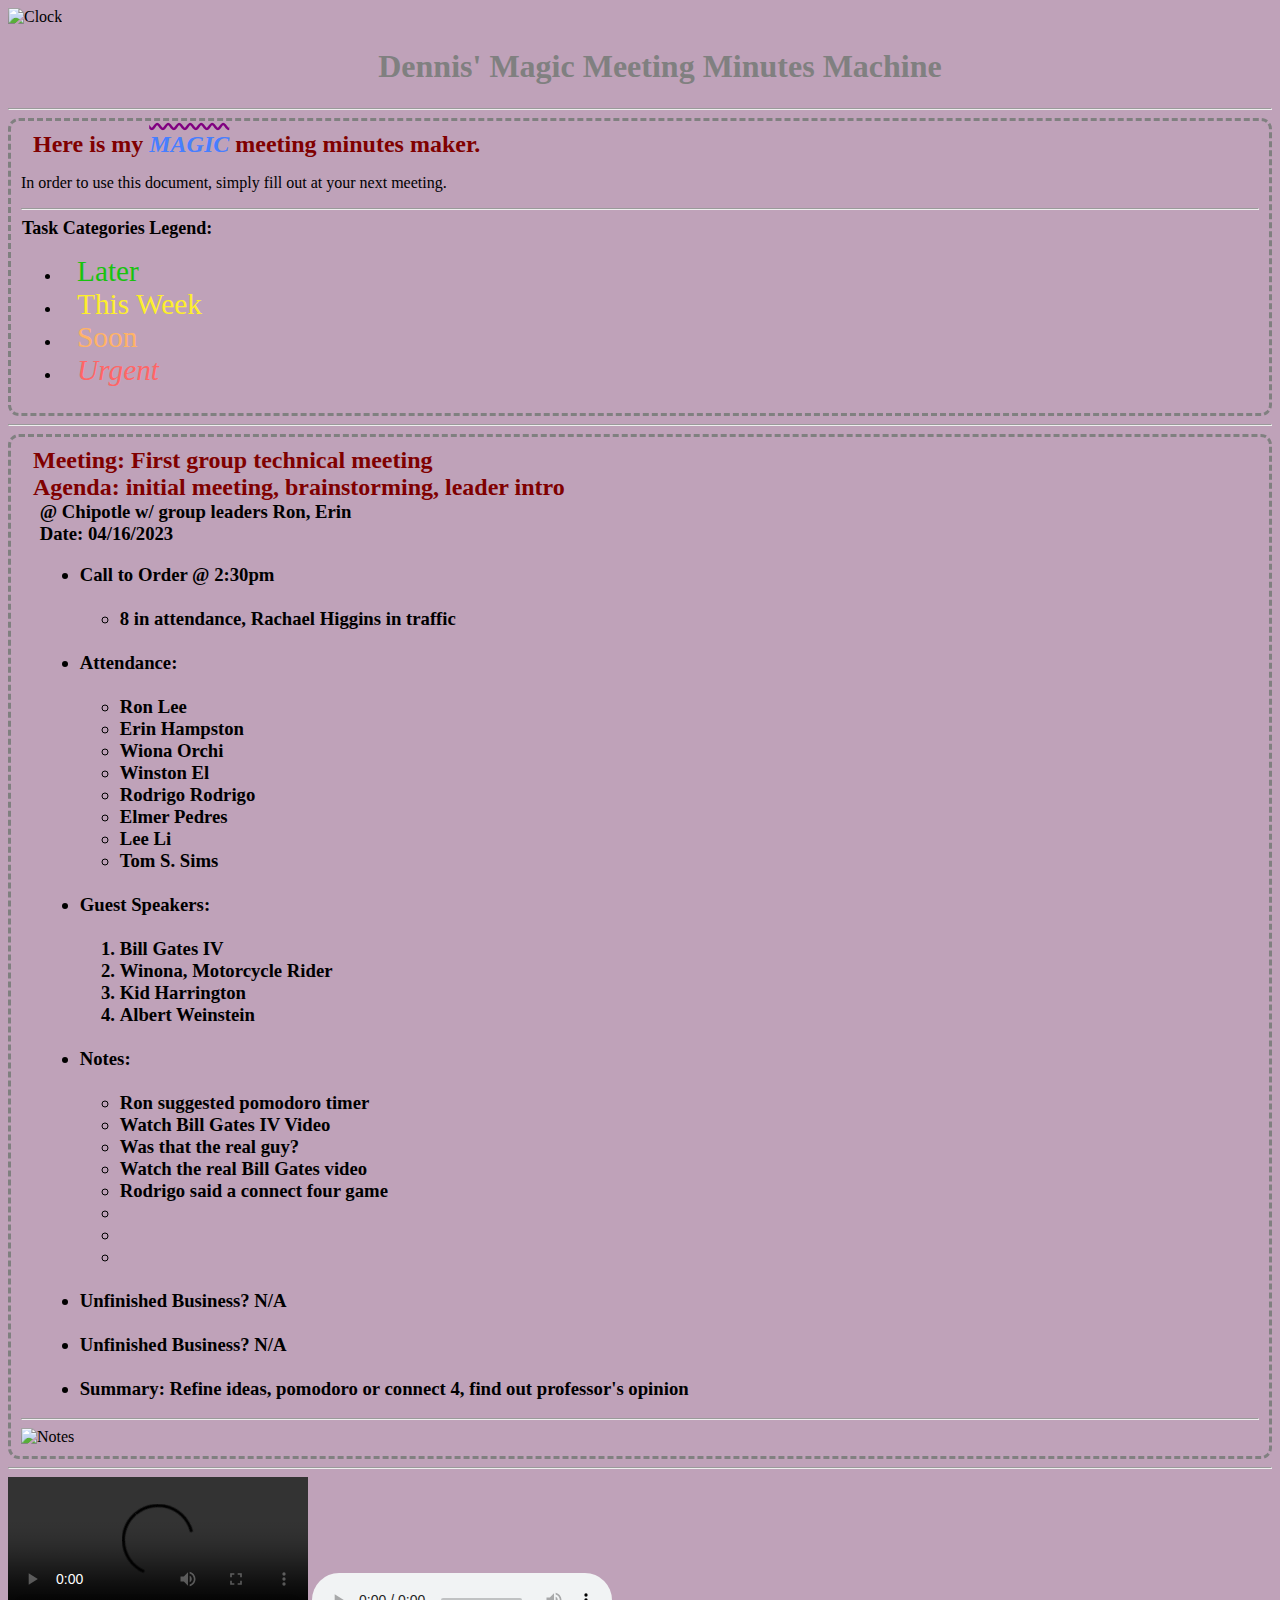
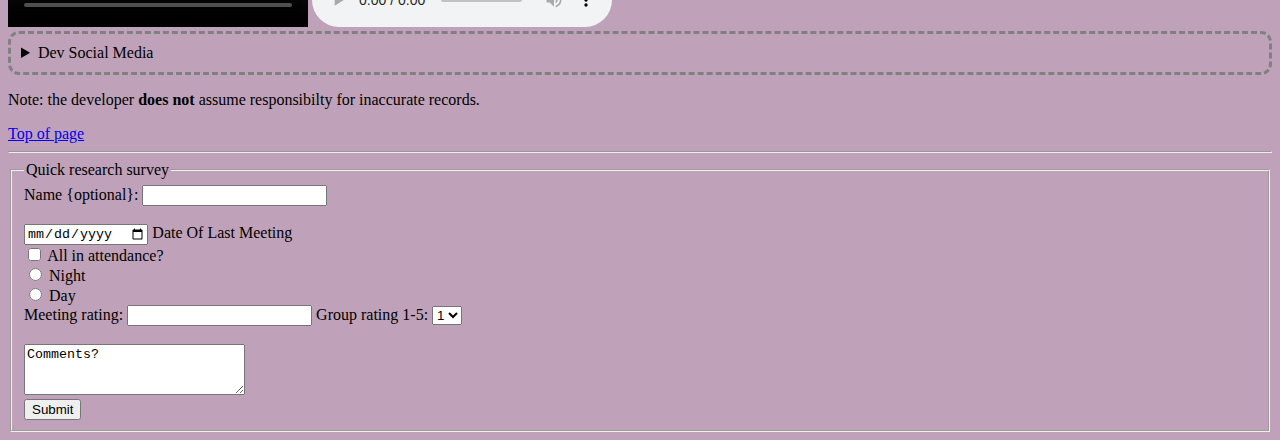
==== meet-min.html @ 4be1fad3 "added text decoration, text align" ====
<!DOCTYPE html>
<html lang="en">
   <head>
      <link rel="stylesheet" href="mystyle.css" />
      <style>
         body {
         background-color: rgb(191, 162, 185);
         }
         h1 {
         text-align: center;
         margin-left: 40px;
         padding-left: 1px;
         padding-right: 1px;
         padding-top: 1px;
         padding-bottom: 1px;
         }
         h2 {
         color: maroon;
         margin: 0ex 0ex 0ex 1ex;
         padding: 0px 0px 0px 1px;
         }
         h3 {
         margin-left: 1em;
         margin-right: 0em;
         margin-top: 0em;
         margin-bottom: 0em;
         }
         div {
         padding: 10px;
         border-width: 3px;
 border-style: dashed;
 border-color: gray;
 border-radius: 11px;
         margin: auto;
         }
      </style>
      <title>Meeting Minutes Generator</title>
      <meta name="author" content="Dennis Lang" />
      <meta name="keywords" content="Lab, HTML, CSE, UCSD" />
      <meta name="description" content="UCSD CSE 110 Spring 2023 Lab 2" />
      <link rel="icon" type="image/x-icon" href="/images/Cat-Grumpy.ico" />
   </head>
   <header>
      <img src="https://raw.githubusercontent.com/dlang5/Lab2_Starter/main/images/clock.png" alt="Clock" width="800" height="300" />
   </header>
   <body>
      <header>
         <h1>
            <b><span style="color: gray;"> Dennis' Magic Meeting Minutes Machine </span></b>
         </h1>
      </header>
      <hr />
      <main>
         <div>
            <h2>
               Here is my
               <b>
               <i> <span style="text-decoration: overline wavy purple; color: hsla(222, 100%, 64%, 1);"> MAGIC</span> </i>
               </b>
               meeting minutes maker.
            </h2>
            <section>
               <p>In order to use this document, simply fill out at your next meeting.</p>
            </section>
            <hr />
            <section>
               <h3 style="margin-left: 1px; font-size: 1lh"> Task Categories Legend:</h3>
               <ul>
                  <li><span style="color: #18c30f; margin-left: 1pc; font-size: 22pt"> Later </span><br /></li>
                  <li><span style="color: #fdee2d; margin-left: 1pc; font-size: 22pt;"> This Week </span><br /></li>
                  <li><span style="color: #ffb366; margin-left: 1pc; font-size: 22pt;"> Soon </span><br /></li>
                  <li><span style="color: #ff6666; margin-left: 1pc; font-size: 22pt;"> <em>Urgent</em> </span><br /></li>
               </ul>
            </section>
         </div>
         <hr />
         <div>
            <section>
               <h2>Meeting: First group technical meeting<br /></h2>
               <h2>Agenda: initial meeting, brainstorming, leader intro<br /></h2>
               <h3>@ Chipotle w/ group leaders Ron, Erin<br /></h3>
               <h3>Date: 04/16/2023<br /></h3>
               <h3>
                  <ul>
                     <li>Call to Order @ 2:30pm</li>
                     <br />
                     <ul>
                        <li>8 in attendance, Rachael Higgins in traffic</li>
                     </ul>
                     <br />
                     <li>Attendance:</li>
                     <br />
                     <ul>
                        <li>Ron Lee</li>
                        <li>Erin Hampston</li>
                        <li>Wiona Orchi</li>
                        <li>Winston El</li>
                        <li>Rodrigo Rodrigo</li>
                        <li>Elmer Pedres</li>
                        <li>Lee Li</li>
                        <li>Tom S. Sims</li>
                     </ul>
                     <br />
                     <li>Guest Speakers:</li>
                     <br />
                     <ol>
                        <li>Bill Gates IV</li>
                        <li>Winona, Motorcycle Rider</li>
                        <li>Kid Harrington</li>
                        <li>Albert Weinstein</li>
                     </ol>
                     <br />
                     <li>Notes:</li>
                     <br />
                     <ul>
                        <li>Ron suggested pomodoro timer</li>
                        <li>Watch Bill Gates IV Video</li>
                        <li>Was that the real guy?</li>
                        <li>Watch the real Bill Gates video</li>
                        <li>Rodrigo said a connect four game</li>
                        <li></li>
                        <li></li>
                        <li></li>
                     </ul>
                     <br />
                     <li>Unfinished Business? N/A</li>
                     <br />
                     <li>Unfinished Business? N/A</li>
                     <br />
                     <li>Summary: Refine ideas, pomodoro or connect 4, find out professor's opinion</li>
                  </ul>
               </h3>
               <hr />
               <img src="https://raw.githubusercontent.com/dlang5/Lab2_Starter/main/images/Pen.jpg" alt="Notes" width="800" height="300" />
            </section>
         </div>
         <hr />
         <video controls>
            <source src="https://github.com/dlang5/Lab2_Starter/blob/main/images/Learn%20English%20Conversation%20-%20Boring%20Meetings%20-%2030%20Seconds.mp4?raw=true" type="video/mp4" />
            Video tag used here if supported.
         </video>
         <audio controls>
            <source src="https://github.com/dlang5/Lab2_Starter/blob/main/images/Learn%20English%20Conversation%20-%20Boring%20Meetings%20-%2030%20Seconds.mp3?raw=true" type="audio/mp3" />
            Audio tag used here if supported.
         </audio>
         <footer>
            <div>
               <details>
                  <summary>Dev Social Media</summary>
                  <br />
                  <nav>
                     <a href="https://canvas.com/">Add us on Canvas!</a> | <a href="https://slack.com/">Add us on Slack!</a> | <a href="https://ucsd.edu/">UCSD Website</a> |
                     <a href="https://github.com">Github</a>
                  </nav>
               </details>
            </div>
            <p>Note: the developer <strong>does not</strong> assume responsibilty for inaccurate records.</p>
            <a href="#top">Top of page</a>
         </footer>
         <hr />
         <form>
            <fieldset>
               <legend>Quick research survey</legend>
               <label for="name">Name {optional}:</label>
               <input type="text" id="name" name="name" /><br />
               <br />
               <input type="date" id="do" name="m" value="M" />
               <label for="do">Date Of Last Meeting</label><br />
               <input type="checkbox" id="ss" name="mo" value="K" />
               <label for="ss">All in attendance?</label><br />
               <input type="radio" id="n" name="dn" value="S" />
               <label for="night">Night</label><br />
               <input type="radio" id="d" name="dn" value="M" />
               <label for="day">Day</label><br />
               <label for="choice">Meeting rating:</label>
               <input list="rating" id="choice" name="choice" />
               <datalist id="rating">
                  <option value="Excellent"> </option>
                  <option value="Great"> </option>
                  <option value="Good"> </option>
                  <option value="Poor"> </option>
                  <option value="Useless"> </option>
               </datalist>
               <label for="choice2">Group rating 1-5:</label>
               <select name="ch2" id="ch2">
                  <option value="1">1</option>
                  <option value="2">2</option>
                  <option value="3">3</option>
                  <option value="4">4</option>
                  <option value="5">5</option>
               </select>
               <br />
               <br />
               <textarea id="commbox" name="comments" rows="3" cols="25">Comments?</textarea>
               <br />
               <button type="button" onclick="alert('Thanks!')">Submit</button>
            </fieldset>
         </form>
      </main>
   </body>
</html>
---- mystyle.css ----
h1 {
  color: maroon;
  margin-left: 40px;
}
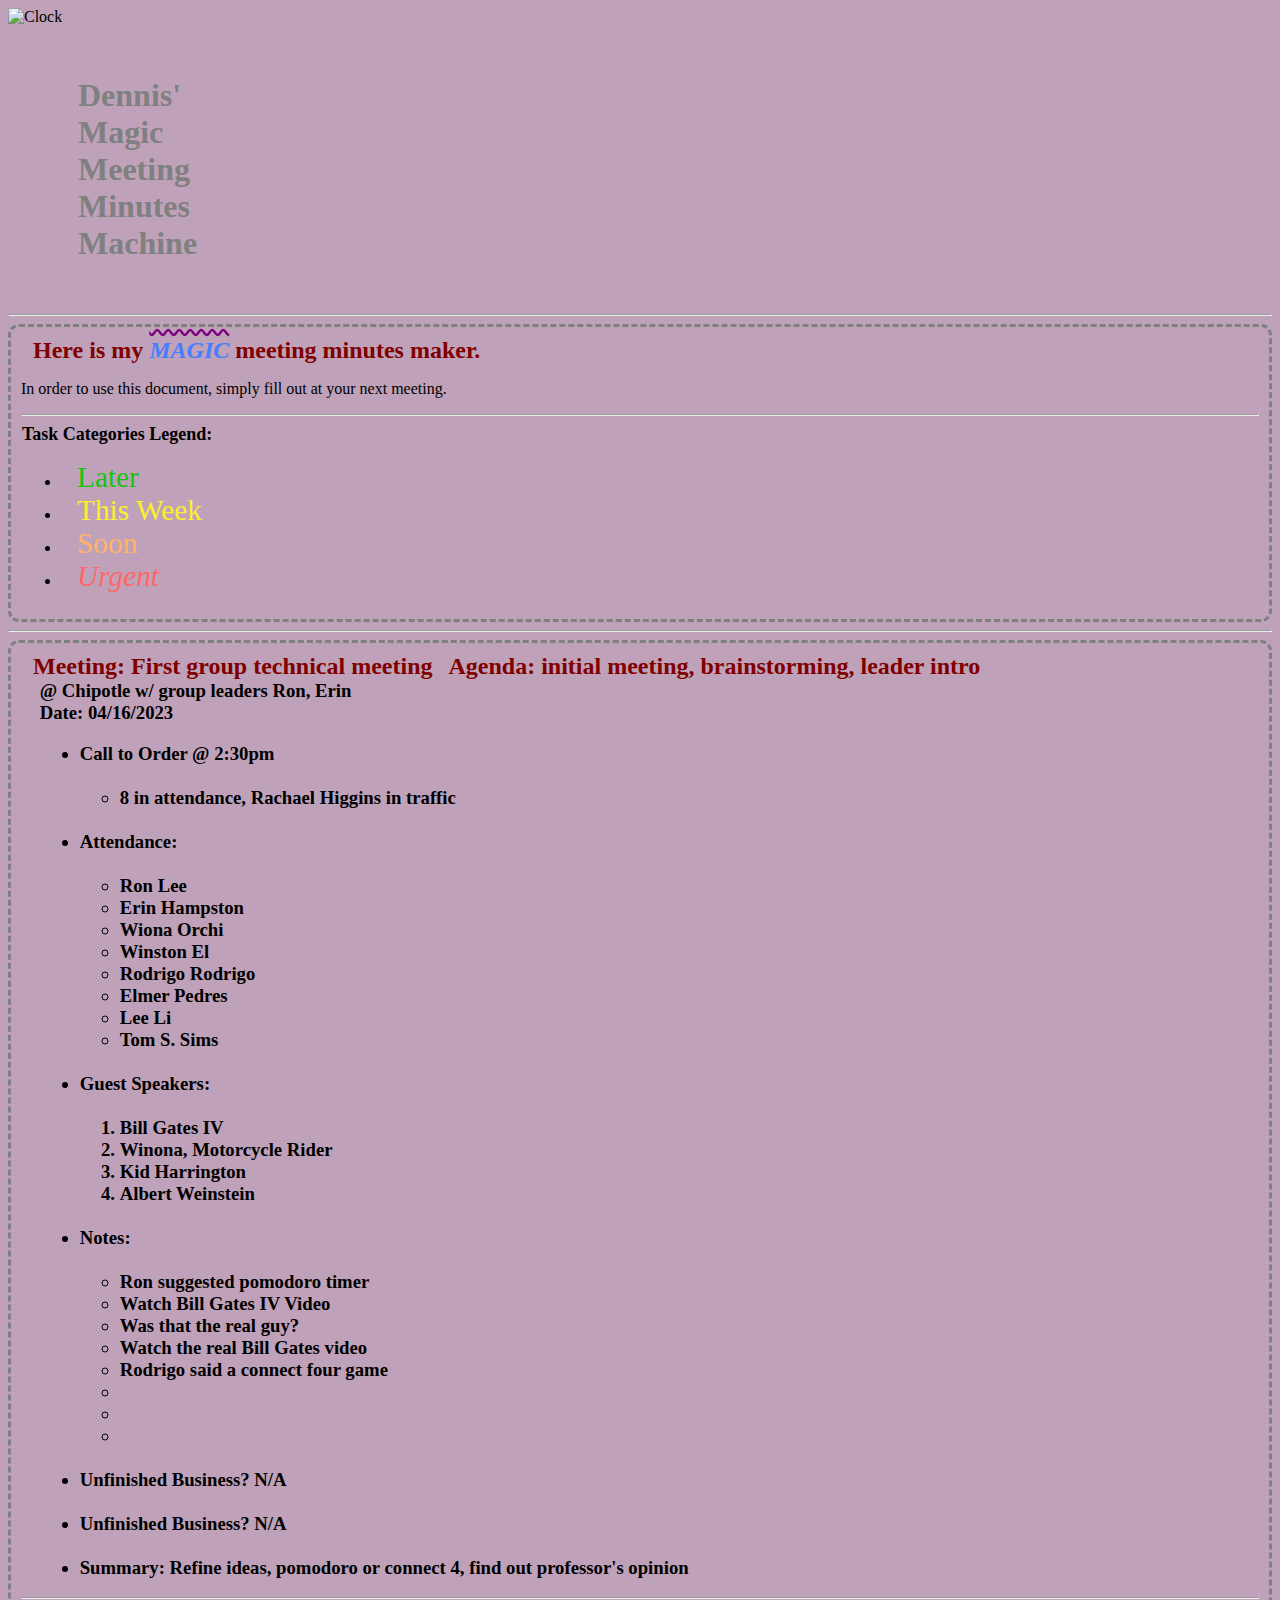
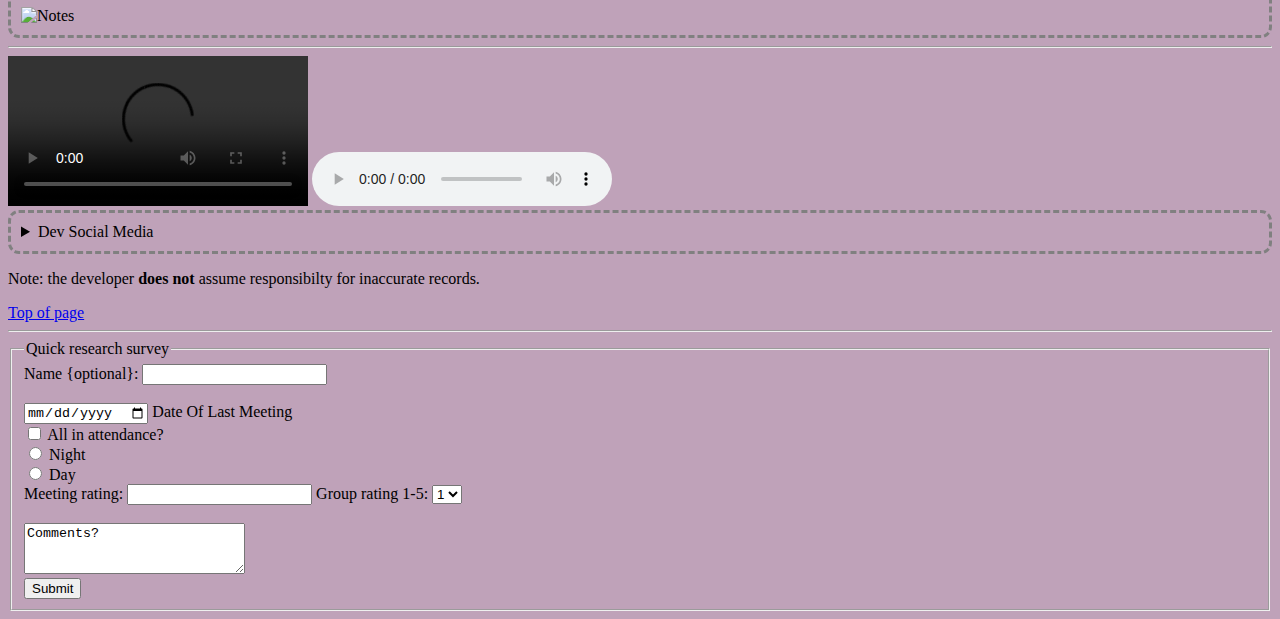
==== commit b9389f43: "added positon, height, width" ====
--- a/meet-min.html
+++ b/meet-min.html
@@ -6,18 +6,27 @@
          body {
          background-color: rgb(191, 162, 185);
          }
+         header {
+display: block;
+position: static;
+         }
          h1 {
-         text-align: center;
+         text-align: right;
          margin-left: 40px;
-         padding-left: 1px;
-         padding-right: 1px;
-         padding-top: 1px;
-         padding-bottom: 1px;
+         padding-left: 30px;
+         padding-right: 30px;
+         padding-top: 30px;
+         padding-bottom: 30px;
+         display: block;
+         max-width: 0%;
+         min-width: 0%;
+		position: sticky;
          }
          h2 {
          color: maroon;
          margin: 0ex 0ex 0ex 1ex;
          padding: 0px 0px 0px 1px;
+         display: inline-block;
          }
          h3 {
          margin-left: 1em;
@@ -41,7 +50,7 @@
       <link rel="icon" type="image/x-icon" href="/images/Cat-Grumpy.ico" />
    </head>
    <header>
-      <img src="https://raw.githubusercontent.com/dlang5/Lab2_Starter/main/images/clock.png" alt="Clock" width="800" height="300" />
+      <img src="https://raw.githubusercontent.com/dlang5/Lab2_Starter/main/images/clock.png" alt="Clock" />
    </header>
    <body>
       <header>
@@ -131,7 +140,7 @@
                   </ul>
                </h3>
                <hr />
-               <img src="https://raw.githubusercontent.com/dlang5/Lab2_Starter/main/images/Pen.jpg" alt="Notes" width="800" height="300" />
+               <img src="https://raw.githubusercontent.com/dlang5/Lab2_Starter/main/images/Pen.jpg" alt="Notes" width="800" height="300" min-width: 30em; max-width: 30em; />
             </section>
          </div>
          <hr />
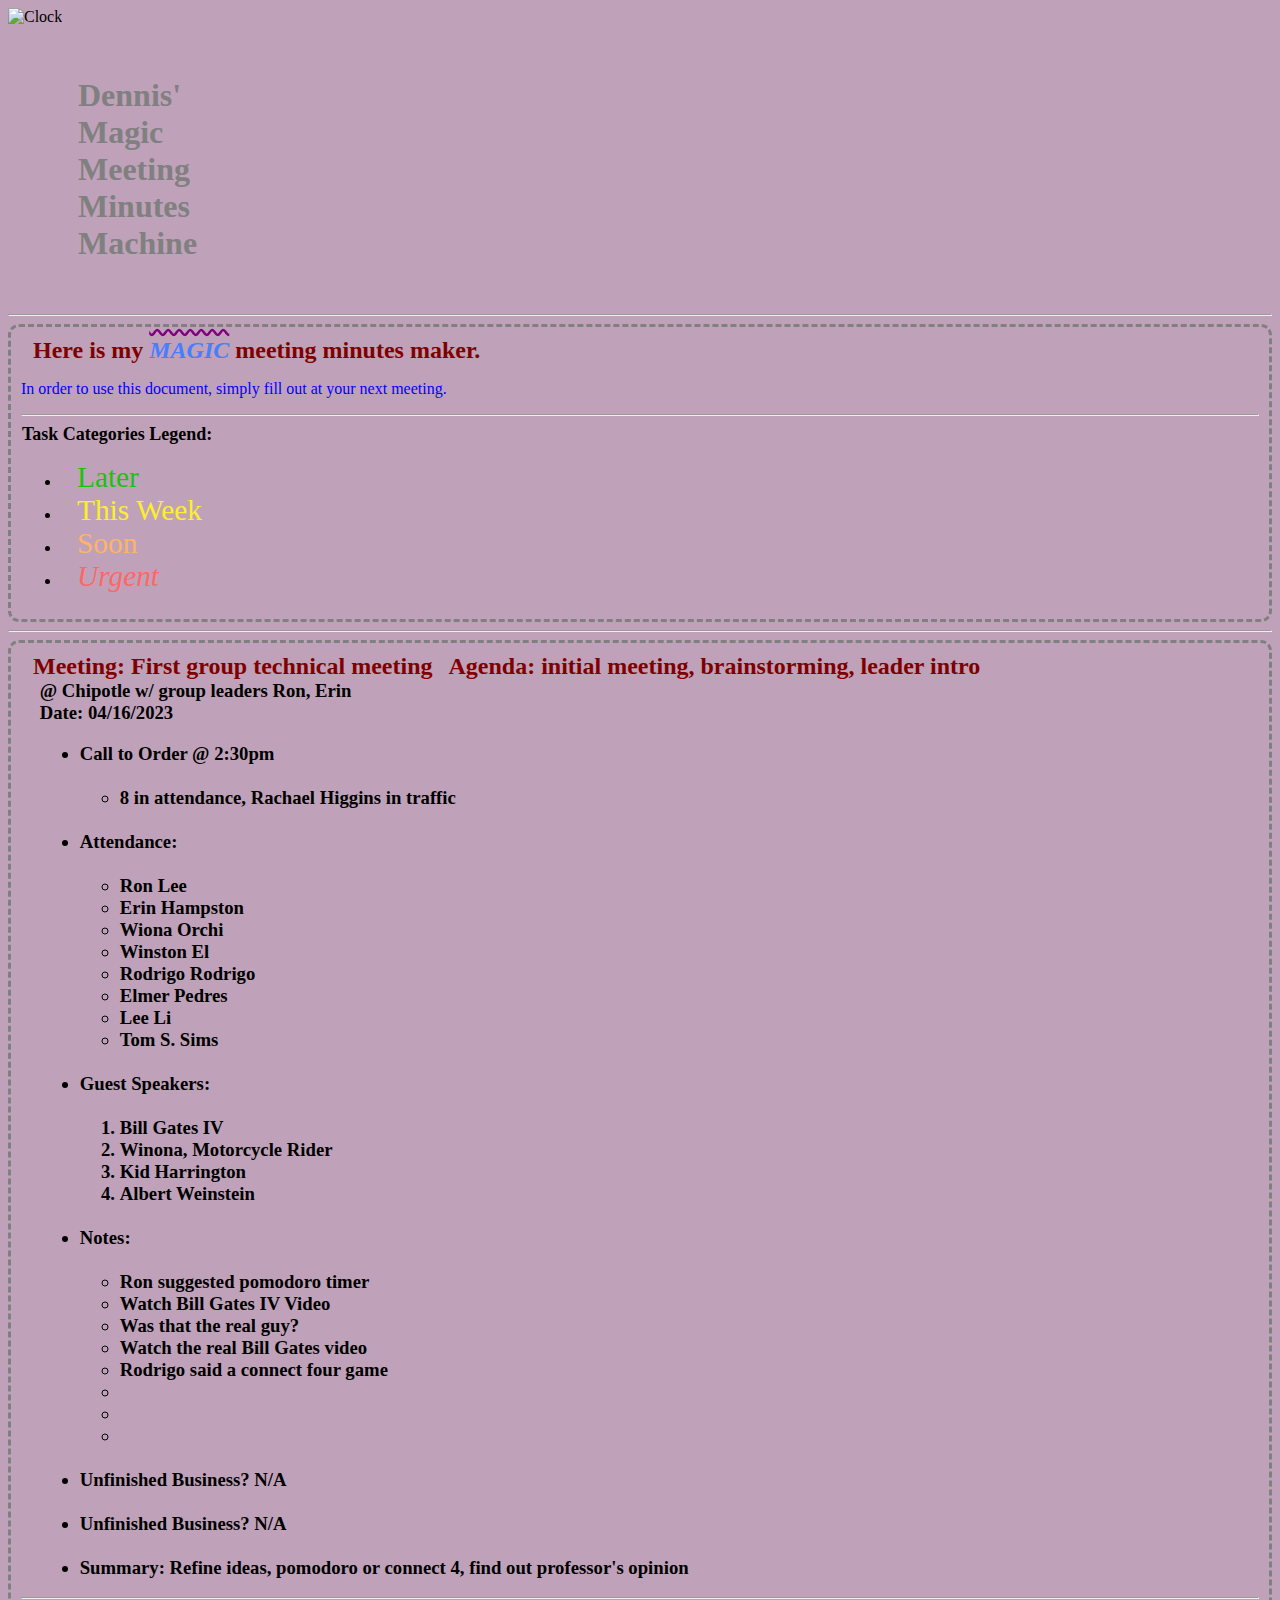
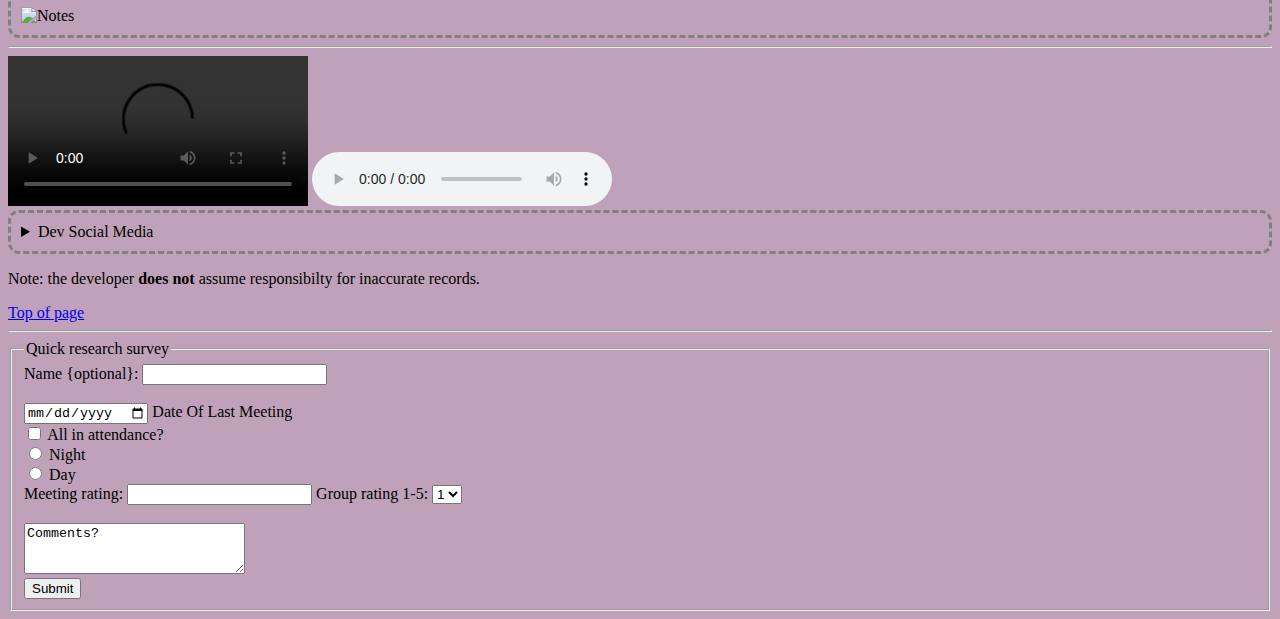
==== commit a2872e25: "added formatting, hover, active" ====
--- a/meet-min.html
+++ b/meet-min.html
@@ -1,210 +1,221 @@
 <!DOCTYPE html>
 <html lang="en">
-   <head>
-      <link rel="stylesheet" href="mystyle.css" />
-      <style>
-         body {
-         background-color: rgb(191, 162, 185);
-         }
-         header {
-display: block;
-position: static;
-         }
-         h1 {
-         text-align: right;
-         margin-left: 40px;
-         padding-left: 30px;
-         padding-right: 30px;
-         padding-top: 30px;
-         padding-bottom: 30px;
-         display: block;
-         max-width: 0%;
-         min-width: 0%;
-		position: sticky;
-         }
-         h2 {
-         color: maroon;
-         margin: 0ex 0ex 0ex 1ex;
-         padding: 0px 0px 0px 1px;
-         display: inline-block;
-         }
-         h3 {
-         margin-left: 1em;
-         margin-right: 0em;
-         margin-top: 0em;
-         margin-bottom: 0em;
-         }
-         div {
-         padding: 10px;
-         border-width: 3px;
- border-style: dashed;
- border-color: gray;
- border-radius: 11px;
-         margin: auto;
-         }
-      </style>
-      <title>Meeting Minutes Generator</title>
-      <meta name="author" content="Dennis Lang" />
-      <meta name="keywords" content="Lab, HTML, CSE, UCSD" />
-      <meta name="description" content="UCSD CSE 110 Spring 2023 Lab 2" />
-      <link rel="icon" type="image/x-icon" href="/images/Cat-Grumpy.ico" />
-   </head>
-   <header>
-      <img src="https://raw.githubusercontent.com/dlang5/Lab2_Starter/main/images/clock.png" alt="Clock" />
-   </header>
-   <body>
-      <header>
-         <h1>
-            <b><span style="color: gray;"> Dennis' Magic Meeting Minutes Machine </span></b>
-         </h1>
-      </header>
-      <hr />
-      <main>
-         <div>
-            <h2>
-               Here is my
-               <b>
-               <i> <span style="text-decoration: overline wavy purple; color: hsla(222, 100%, 64%, 1);"> MAGIC</span> </i>
-               </b>
-               meeting minutes maker.
-            </h2>
-            <section>
-               <p>In order to use this document, simply fill out at your next meeting.</p>
-            </section>
+    <head>
+        <link rel="stylesheet" href="mystyle.css" />
+        <style>
+            body {
+                background-color: rgb(191, 162, 185);
+            }
+            header {
+                display: block;
+                position: static;
+            }
+            h1 {
+                text-align: right;
+                margin-left: 40px;
+                padding-left: 30px;
+                padding-right: 30px;
+                padding-top: 30px;
+                padding-bottom: 30px;
+                display: block;
+                max-width: 0%;
+                min-width: 0%;
+                position: sticky;
+            }
+            h2 {
+                color: maroon;
+                margin: 0ex 0ex 0ex 1ex;
+                padding: 0px 0px 0px 1px;
+                display: inline-block;
+            }
+            h3 {
+                margin-left: 1em;
+                margin-right: 0em;
+                margin-top: 0em;
+                margin-bottom: 0em;
+            }
+            p:first-child {
+                color: blue;
+            }
+            p:hover {
+                color: red;
+            }
+            h1:active {
+                box-shadow: 20px 20px 50px #fff555;
+            }
+            div {
+                padding: 10px;
+                border-width: 3px;
+                border-style: dashed;
+                border-color: gray;
+                border-radius: 11px;
+                margin: auto;
+            }
+        </style>
+        <title>Meeting Minutes Generator</title>
+        <meta name="author" content="Dennis Lang" />
+        <meta name="keywords" content="Lab, HTML, CSE, UCSD" />
+        <meta name="description" content="UCSD CSE 110 Spring 2023 Lab 2" />
+        <link rel="icon" type="image/x-icon" href="/images/Cat-Grumpy.ico" />
+    </head>
+    <header>
+        <img src="https://raw.githubusercontent.com/dlang5/Lab2_Starter/main/images/clock.png" alt="Clock" />
+    </header>
+    <body>
+        <header>
+            <h1>
+                <b><span style="color: gray;"> Dennis' Magic Meeting Minutes Machine </span></b>
+            </h1>
+        </header>
+        <hr />
+        <main>
+            <div>
+                <h2>
+                    Here is my
+                    <b>
+                        <i> <span style="text-decoration: overline wavy purple; color: hsla(222, 100%, 64%, 1);"> MAGIC</span> </i>
+                    </b>
+                    meeting minutes maker.
+                </h2>
+                <section>
+                    <p>In order to use this document, simply fill out at your next meeting.</p>
+                </section>
+                <hr />
+                <section>
+                    <h3 style="margin-left: 1px; font-size: 1lh;">Task Categories Legend:</h3>
+                    <ul>
+                        <li><span style="color: #18c30f; margin-left: 1pc; font-size: 22pt;"> Later </span><br /></li>
+                        <li><span style="color: #fdee2d; margin-left: 1pc; font-size: 22pt;"> This Week </span><br /></li>
+                        <li><span style="color: #ffb366; margin-left: 1pc; font-size: 22pt;"> Soon </span><br /></li>
+                        <li>
+                            <span style="color: #ff6666; margin-left: 1pc; font-size: 22pt;"> <em>Urgent</em> </span><br />
+                        </li>
+                    </ul>
+                </section>
+            </div>
             <hr />
-            <section>
-               <h3 style="margin-left: 1px; font-size: 1lh"> Task Categories Legend:</h3>
-               <ul>
-                  <li><span style="color: #18c30f; margin-left: 1pc; font-size: 22pt"> Later </span><br /></li>
-                  <li><span style="color: #fdee2d; margin-left: 1pc; font-size: 22pt;"> This Week </span><br /></li>
-                  <li><span style="color: #ffb366; margin-left: 1pc; font-size: 22pt;"> Soon </span><br /></li>
-                  <li><span style="color: #ff6666; margin-left: 1pc; font-size: 22pt;"> <em>Urgent</em> </span><br /></li>
-               </ul>
-            </section>
-         </div>
-         <hr />
-         <div>
-            <section>
-               <h2>Meeting: First group technical meeting<br /></h2>
-               <h2>Agenda: initial meeting, brainstorming, leader intro<br /></h2>
-               <h3>@ Chipotle w/ group leaders Ron, Erin<br /></h3>
-               <h3>Date: 04/16/2023<br /></h3>
-               <h3>
-                  <ul>
-                     <li>Call to Order @ 2:30pm</li>
-                     <br />
-                     <ul>
-                        <li>8 in attendance, Rachael Higgins in traffic</li>
-                     </ul>
-                     <br />
-                     <li>Attendance:</li>
-                     <br />
-                     <ul>
-                        <li>Ron Lee</li>
-                        <li>Erin Hampston</li>
-                        <li>Wiona Orchi</li>
-                        <li>Winston El</li>
-                        <li>Rodrigo Rodrigo</li>
-                        <li>Elmer Pedres</li>
-                        <li>Lee Li</li>
-                        <li>Tom S. Sims</li>
-                     </ul>
-                     <br />
-                     <li>Guest Speakers:</li>
-                     <br />
-                     <ol>
-                        <li>Bill Gates IV</li>
-                        <li>Winona, Motorcycle Rider</li>
-                        <li>Kid Harrington</li>
-                        <li>Albert Weinstein</li>
-                     </ol>
-                     <br />
-                     <li>Notes:</li>
-                     <br />
-                     <ul>
-                        <li>Ron suggested pomodoro timer</li>
-                        <li>Watch Bill Gates IV Video</li>
-                        <li>Was that the real guy?</li>
-                        <li>Watch the real Bill Gates video</li>
-                        <li>Rodrigo said a connect four game</li>
-                        <li></li>
-                        <li></li>
-                        <li></li>
-                     </ul>
-                     <br />
-                     <li>Unfinished Business? N/A</li>
-                     <br />
-                     <li>Unfinished Business? N/A</li>
-                     <br />
-                     <li>Summary: Refine ideas, pomodoro or connect 4, find out professor's opinion</li>
-                  </ul>
-               </h3>
-               <hr />
-               <img src="https://raw.githubusercontent.com/dlang5/Lab2_Starter/main/images/Pen.jpg" alt="Notes" width="800" height="300" min-width: 30em; max-width: 30em; />
-            </section>
-         </div>
-         <hr />
-         <video controls>
-            <source src="https://github.com/dlang5/Lab2_Starter/blob/main/images/Learn%20English%20Conversation%20-%20Boring%20Meetings%20-%2030%20Seconds.mp4?raw=true" type="video/mp4" />
-            Video tag used here if supported.
-         </video>
-         <audio controls>
-            <source src="https://github.com/dlang5/Lab2_Starter/blob/main/images/Learn%20English%20Conversation%20-%20Boring%20Meetings%20-%2030%20Seconds.mp3?raw=true" type="audio/mp3" />
-            Audio tag used here if supported.
-         </audio>
-         <footer>
             <div>
-               <details>
-                  <summary>Dev Social Media</summary>
-                  <br />
-                  <nav>
-                     <a href="https://canvas.com/">Add us on Canvas!</a> | <a href="https://slack.com/">Add us on Slack!</a> | <a href="https://ucsd.edu/">UCSD Website</a> |
-                     <a href="https://github.com">Github</a>
-                  </nav>
-               </details>
+                <section>
+                    <h2>Meeting: First group technical meeting<br /></h2>
+                    <h2>Agenda: initial meeting, brainstorming, leader intro<br /></h2>
+                    <h3>@ Chipotle w/ group leaders Ron, Erin<br /></h3>
+                    <h3>Date: 04/16/2023<br /></h3>
+                    <h3>
+                        <ul>
+                            <li>Call to Order @ 2:30pm</li>
+                            <br />
+                            <ul>
+                                <li>8 in attendance, Rachael Higgins in traffic</li>
+                            </ul>
+                            <br />
+                            <li>Attendance:</li>
+                            <br />
+                            <ul>
+                                <li>Ron Lee</li>
+                                <li>Erin Hampston</li>
+                                <li>Wiona Orchi</li>
+                                <li>Winston El</li>
+                                <li>Rodrigo Rodrigo</li>
+                                <li>Elmer Pedres</li>
+                                <li>Lee Li</li>
+                                <li>Tom S. Sims</li>
+                            </ul>
+                            <br />
+                            <li>Guest Speakers:</li>
+                            <br />
+                            <ol>
+                                <li>Bill Gates IV</li>
+                                <li>Winona, Motorcycle Rider</li>
+                                <li>Kid Harrington</li>
+                                <li>Albert Weinstein</li>
+                            </ol>
+                            <br />
+                            <li>Notes:</li>
+                            <br />
+                            <ul>
+                                <li>Ron suggested pomodoro timer</li>
+                                <li>Watch Bill Gates IV Video</li>
+                                <li>Was that the real guy?</li>
+                                <li>Watch the real Bill Gates video</li>
+                                <li>Rodrigo said a connect four game</li>
+                                <li></li>
+                                <li></li>
+                                <li></li>
+                            </ul>
+                            <br />
+                            <li>Unfinished Business? N/A</li>
+                            <br />
+                            <li>Unfinished Business? N/A</li>
+                            <br />
+                            <li>Summary: Refine ideas, pomodoro or connect 4, find out professor's opinion</li>
+                        </ul>
+                    </h3>
+                    <hr />
+                    <img src="https://raw.githubusercontent.com/dlang5/Lab2_Starter/main/images/Pen.jpg" alt="Notes" width="800" height="300" min-width: 30em; max-width: 30em; />
+                </section>
             </div>
-            <p>Note: the developer <strong>does not</strong> assume responsibilty for inaccurate records.</p>
-            <a href="#top">Top of page</a>
-         </footer>
-         <hr />
-         <form>
-            <fieldset>
-               <legend>Quick research survey</legend>
-               <label for="name">Name {optional}:</label>
-               <input type="text" id="name" name="name" /><br />
-               <br />
-               <input type="date" id="do" name="m" value="M" />
-               <label for="do">Date Of Last Meeting</label><br />
-               <input type="checkbox" id="ss" name="mo" value="K" />
-               <label for="ss">All in attendance?</label><br />
-               <input type="radio" id="n" name="dn" value="S" />
-               <label for="night">Night</label><br />
-               <input type="radio" id="d" name="dn" value="M" />
-               <label for="day">Day</label><br />
-               <label for="choice">Meeting rating:</label>
-               <input list="rating" id="choice" name="choice" />
-               <datalist id="rating">
-                  <option value="Excellent"> </option>
-                  <option value="Great"> </option>
-                  <option value="Good"> </option>
-                  <option value="Poor"> </option>
-                  <option value="Useless"> </option>
-               </datalist>
-               <label for="choice2">Group rating 1-5:</label>
-               <select name="ch2" id="ch2">
-                  <option value="1">1</option>
-                  <option value="2">2</option>
-                  <option value="3">3</option>
-                  <option value="4">4</option>
-                  <option value="5">5</option>
-               </select>
-               <br />
-               <br />
-               <textarea id="commbox" name="comments" rows="3" cols="25">Comments?</textarea>
-               <br />
-               <button type="button" onclick="alert('Thanks!')">Submit</button>
-            </fieldset>
-         </form>
-      </main>
-   </body>
+            <hr />
+            <video controls>
+                <source src="https://github.com/dlang5/Lab2_Starter/blob/main/images/Learn%20English%20Conversation%20-%20Boring%20Meetings%20-%2030%20Seconds.mp4?raw=true" type="video/mp4" />
+                Video tag used here if supported.
+            </video>
+            <audio controls>
+                <source src="https://github.com/dlang5/Lab2_Starter/blob/main/images/Learn%20English%20Conversation%20-%20Boring%20Meetings%20-%2030%20Seconds.mp3?raw=true" type="audio/mp3" />
+                Audio tag used here if supported.
+            </audio>
+            <footer>
+                <div>
+                    <details>
+                        <summary>Dev Social Media</summary>
+                        <br />
+                        <nav>
+                            <a href="https://canvas.com/">Add us on Canvas!</a> | <a href="https://slack.com/">Add us on Slack!</a> | <a href="https://ucsd.edu/">UCSD Website</a> |
+                            <a href="https://github.com">Github</a>
+                        </nav>
+                    </details>
+                </div>
+                <p>Note: the developer <strong>does not</strong> assume responsibilty for inaccurate records.</p>
+                <a href="#top">Top of page</a>
+            </footer>
+            <hr />
+            <form>
+                <fieldset>
+                    <legend>Quick research survey</legend>
+                    <label for="name">Name {optional}:</label>
+                    <input type="text" id="name" name="name" /><br />
+                    <br />
+                    <input type="date" id="do" name="m" value="M" />
+                    <label for="do">Date Of Last Meeting</label><br />
+                    <input type="checkbox" id="ss" name="mo" value="K" />
+                    <label for="ss">All in attendance?</label><br />
+                    <input type="radio" id="n" name="dn" value="S" />
+                    <label for="night">Night</label><br />
+                    <input type="radio" id="d" name="dn" value="M" />
+                    <label for="day">Day</label><br />
+                    <label for="choice">Meeting rating:</label>
+                    <input list="rating" id="choice" name="choice" />
+                    <datalist id="rating">
+                        <option value="Excellent"> </option>
+                        <option value="Great"> </option>
+                        <option value="Good"> </option>
+                        <option value="Poor"> </option>
+                        <option value="Useless"> </option>
+                    </datalist>
+                    <label for="choice2">Group rating 1-5:</label>
+                    <select name="ch2" id="ch2">
+                        <option value="1">1</option>
+                        <option value="2">2</option>
+                        <option value="3">3</option>
+                        <option value="4">4</option>
+                        <option value="5">5</option>
+                    </select>
+                    <br />
+                    <br />
+                    <textarea id="commbox" name="comments" rows="3" cols="25">Comments?</textarea>
+                    <br />
+                    <button type="button" onclick="alert('Thanks!')">Submit</button>
+                </fieldset>
+            </form>
+        </main>
+    </body>
 </html>
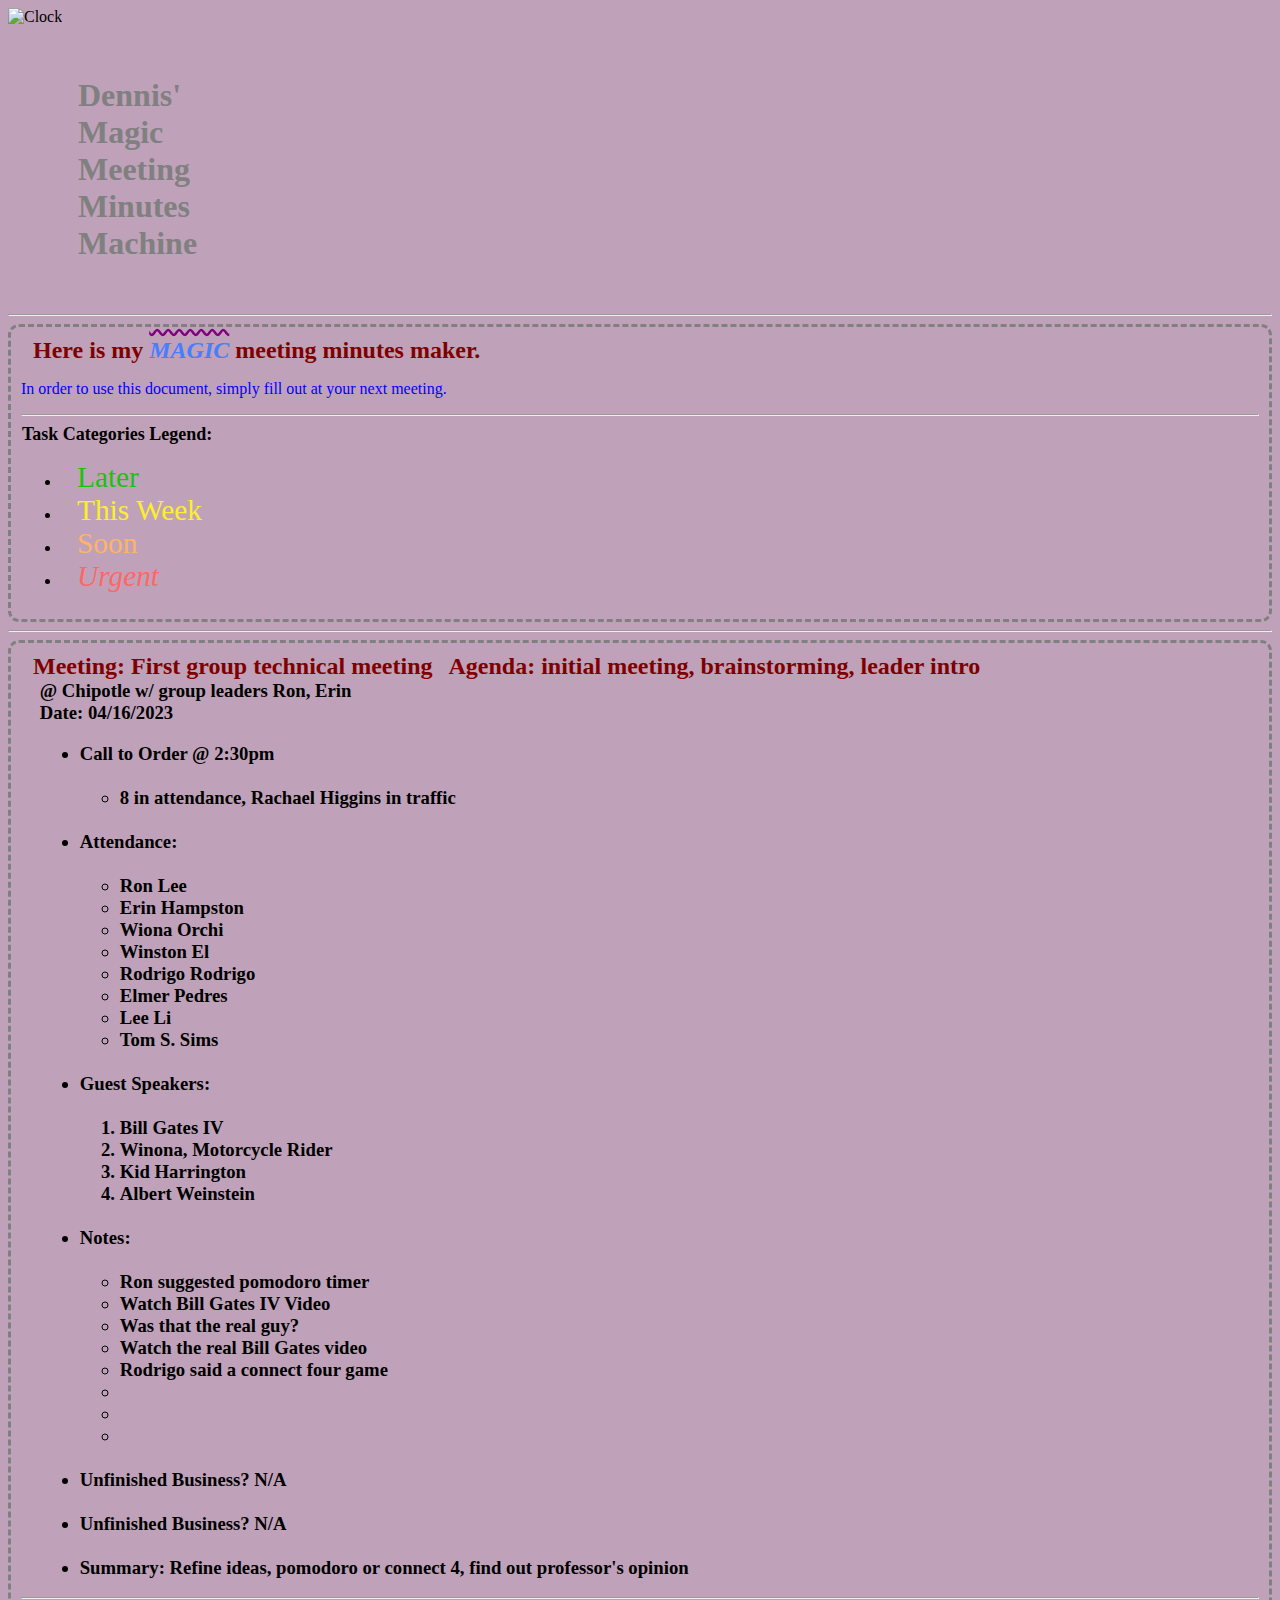
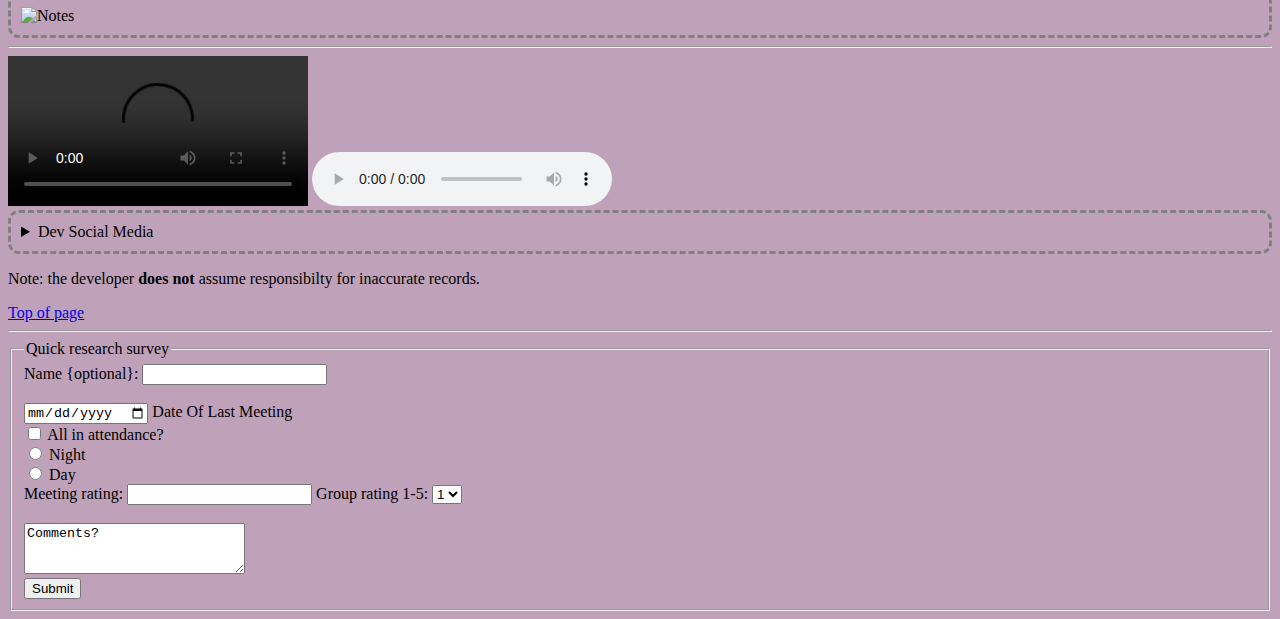
==== commit 25a53280: "added font" ====
--- a/meet-min.html
+++ b/meet-min.html
@@ -1,221 +1,226 @@
 <!DOCTYPE html>
 <html lang="en">
-    <head>
-        <link rel="stylesheet" href="mystyle.css" />
-        <style>
-            body {
-                background-color: rgb(191, 162, 185);
-            }
-            header {
-                display: block;
-                position: static;
-            }
-            h1 {
-                text-align: right;
-                margin-left: 40px;
-                padding-left: 30px;
-                padding-right: 30px;
-                padding-top: 30px;
-                padding-bottom: 30px;
-                display: block;
-                max-width: 0%;
-                min-width: 0%;
-                position: sticky;
-            }
-            h2 {
-                color: maroon;
-                margin: 0ex 0ex 0ex 1ex;
-                padding: 0px 0px 0px 1px;
-                display: inline-block;
-            }
-            h3 {
-                margin-left: 1em;
-                margin-right: 0em;
-                margin-top: 0em;
-                margin-bottom: 0em;
-            }
-            p:first-child {
-                color: blue;
-            }
-            p:hover {
-                color: red;
-            }
-            h1:active {
-                box-shadow: 20px 20px 50px #fff555;
-            }
-            div {
-                padding: 10px;
-                border-width: 3px;
-                border-style: dashed;
-                border-color: gray;
-                border-radius: 11px;
-                margin: auto;
-            }
-        </style>
-        <title>Meeting Minutes Generator</title>
-        <meta name="author" content="Dennis Lang" />
-        <meta name="keywords" content="Lab, HTML, CSE, UCSD" />
-        <meta name="description" content="UCSD CSE 110 Spring 2023 Lab 2" />
-        <link rel="icon" type="image/x-icon" href="/images/Cat-Grumpy.ico" />
-    </head>
-    <header>
-        <img src="https://raw.githubusercontent.com/dlang5/Lab2_Starter/main/images/clock.png" alt="Clock" />
-    </header>
-    <body>
-        <header>
-            <h1>
-                <b><span style="color: gray;"> Dennis' Magic Meeting Minutes Machine </span></b>
-            </h1>
-        </header>
-        <hr />
-        <main>
+   <head>
+      <link rel="stylesheet" href="mystyle.css" />
+      <style>
+         body {
+         background-color: rgb(191, 162, 185);
+         }
+         header {
+display: block;
+position: static;
+         }
+         h1 {
+         text-align: right;
+         margin-left: 40px;
+         padding-left: 30px;
+         padding-right: 30px;
+         padding-top: 30px;
+         padding-bottom: 30px;
+         display: block;
+         max-width: 0%;
+         min-width: 0%;
+		position: sticky;
+        font-family: 'Vina Sans', cursive;
+         }
+         h2 {
+         color: maroon;
+         margin: 0ex 0ex 0ex 1ex;
+         padding: 0px 0px 0px 1px;
+         display: inline-block;
+         }
+         h3 {
+         margin-left: 1em;
+         margin-right: 0em;
+         margin-top: 0em;
+         margin-bottom: 0em;
+         }
+         p:first-child {
+  color: blue;
+}
+p:hover {
+  color: red;
+}
+h1:active {
+  box-shadow: 20px 20px 50px #fff555;
+}
+         div {
+         padding: 10px;
+         border-width: 3px;
+ border-style: dashed;
+ border-color: gray;
+ border-radius: 11px;
+         margin: auto;
+         
+         @media (max-width: 900px) {
+  body {
+    background-color: orange;
+  }
+}
+         }
+      </style>
+      <title>Meeting Minutes Generator</title>
+      <meta name="author" content="Dennis Lang" />
+      <meta name="keywords" content="Lab, HTML, CSE, UCSD" />
+      <meta name="description" content="UCSD CSE 110 Spring 2023 Lab 2" />
+      <link rel="icon" type="image/x-icon" href="/images/Cat-Grumpy.ico" />
+   </head>
+   <header>
+      <img src="https://raw.githubusercontent.com/dlang5/Lab2_Starter/main/images/clock.png" alt="Clock" />
+   </header>
+   <body>
+      <header>
+         <h1>
+            <b><span style="color: gray;"> Dennis' Magic Meeting Minutes Machine </span></b>
+         </h1>
+      </header>
+      <hr />
+      <main>
+         <div>
+            <h2>
+               Here is my
+               <b>
+               <i> <span style="text-decoration: overline wavy purple; color: hsla(222, 100%, 64%, 1);"> MAGIC</span> </i>
+               </b>
+               meeting minutes maker.
+            </h2>
+            <section>
+               <p>In order to use this document, simply fill out at your next meeting.</p>
+            </section>
+            <hr />
+            <section>
+               <h3 style="margin-left: 1px; font-size: 1lh"> Task Categories Legend:</h3>
+               <ul>
+                  <li><span style="color: #18c30f; margin-left: 1pc; font-size: 22pt"> Later </span><br /></li>
+                  <li><span style="color: #fdee2d; margin-left: 1pc; font-size: 22pt;"> This Week </span><br /></li>
+                  <li><span style="color: #ffb366; margin-left: 1pc; font-size: 22pt;"> Soon </span><br /></li>
+                  <li><span style="color: #ff6666; margin-left: 1pc; font-size: 22pt;"> <em>Urgent</em> </span><br /></li>
+               </ul>
+            </section>
+         </div>
+         <hr />
+         <div>
+            <section>
+               <h2>Meeting: First group technical meeting<br /></h2>
+               <h2>Agenda: initial meeting, brainstorming, leader intro<br /></h2>
+               <h3>@ Chipotle w/ group leaders Ron, Erin<br /></h3>
+               <h3>Date: 04/16/2023<br /></h3>
+               <h3>
+                  <ul>
+                     <li>Call to Order @ 2:30pm</li>
+                     <br />
+                     <ul>
+                        <li>8 in attendance, Rachael Higgins in traffic</li>
+                     </ul>
+                     <br />
+                     <li>Attendance:</li>
+                     <br />
+                     <ul>
+                        <li>Ron Lee</li>
+                        <li>Erin Hampston</li>
+                        <li>Wiona Orchi</li>
+                        <li>Winston El</li>
+                        <li>Rodrigo Rodrigo</li>
+                        <li>Elmer Pedres</li>
+                        <li>Lee Li</li>
+                        <li>Tom S. Sims</li>
+                     </ul>
+                     <br />
+                     <li>Guest Speakers:</li>
+                     <br />
+                     <ol>
+                        <li>Bill Gates IV</li>
+                        <li>Winona, Motorcycle Rider</li>
+                        <li>Kid Harrington</li>
+                        <li>Albert Weinstein</li>
+                     </ol>
+                     <br />
+                     <li>Notes:</li>
+                     <br />
+                     <ul>
+                        <li>Ron suggested pomodoro timer</li>
+                        <li>Watch Bill Gates IV Video</li>
+                        <li>Was that the real guy?</li>
+                        <li>Watch the real Bill Gates video</li>
+                        <li>Rodrigo said a connect four game</li>
+                        <li></li>
+                        <li></li>
+                        <li></li>
+                     </ul>
+                     <br />
+                     <li>Unfinished Business? N/A</li>
+                     <br />
+                     <li>Unfinished Business? N/A</li>
+                     <br />
+                     <li>Summary: Refine ideas, pomodoro or connect 4, find out professor's opinion</li>
+                  </ul>
+               </h3>
+               <hr />
+               <img src="https://raw.githubusercontent.com/dlang5/Lab2_Starter/main/images/Pen.jpg" alt="Notes" width="800" height="300" min-width: 30em; max-width: 30em; />
+            </section>
+         </div>
+         <hr />
+         <video controls>
+            <source src="https://github.com/dlang5/Lab2_Starter/blob/main/images/Learn%20English%20Conversation%20-%20Boring%20Meetings%20-%2030%20Seconds.mp4?raw=true" type="video/mp4" />
+            Video tag used here if supported.
+         </video>
+         <audio controls>
+            <source src="https://github.com/dlang5/Lab2_Starter/blob/main/images/Learn%20English%20Conversation%20-%20Boring%20Meetings%20-%2030%20Seconds.mp3?raw=true" type="audio/mp3" />
+            Audio tag used here if supported.
+         </audio>
+         <footer>
             <div>
-                <h2>
-                    Here is my
-                    <b>
-                        <i> <span style="text-decoration: overline wavy purple; color: hsla(222, 100%, 64%, 1);"> MAGIC</span> </i>
-                    </b>
-                    meeting minutes maker.
-                </h2>
-                <section>
-                    <p>In order to use this document, simply fill out at your next meeting.</p>
-                </section>
-                <hr />
-                <section>
-                    <h3 style="margin-left: 1px; font-size: 1lh;">Task Categories Legend:</h3>
-                    <ul>
-                        <li><span style="color: #18c30f; margin-left: 1pc; font-size: 22pt;"> Later </span><br /></li>
-                        <li><span style="color: #fdee2d; margin-left: 1pc; font-size: 22pt;"> This Week </span><br /></li>
-                        <li><span style="color: #ffb366; margin-left: 1pc; font-size: 22pt;"> Soon </span><br /></li>
-                        <li>
-                            <span style="color: #ff6666; margin-left: 1pc; font-size: 22pt;"> <em>Urgent</em> </span><br />
-                        </li>
-                    </ul>
-                </section>
+               <details>
+                  <summary>Dev Social Media</summary>
+                  <br />
+                  <nav>
+                     <a href="https://canvas.com/">Add us on Canvas!</a> | <a href="https://slack.com/">Add us on Slack!</a> | <a href="https://ucsd.edu/">UCSD Website</a> |
+                     <a href="https://github.com">Github</a>
+                  </nav>
+               </details>
             </div>
-            <hr />
-            <div>
-                <section>
-                    <h2>Meeting: First group technical meeting<br /></h2>
-                    <h2>Agenda: initial meeting, brainstorming, leader intro<br /></h2>
-                    <h3>@ Chipotle w/ group leaders Ron, Erin<br /></h3>
-                    <h3>Date: 04/16/2023<br /></h3>
-                    <h3>
-                        <ul>
-                            <li>Call to Order @ 2:30pm</li>
-                            <br />
-                            <ul>
-                                <li>8 in attendance, Rachael Higgins in traffic</li>
-                            </ul>
-                            <br />
-                            <li>Attendance:</li>
-                            <br />
-                            <ul>
-                                <li>Ron Lee</li>
-                                <li>Erin Hampston</li>
-                                <li>Wiona Orchi</li>
-                                <li>Winston El</li>
-                                <li>Rodrigo Rodrigo</li>
-                                <li>Elmer Pedres</li>
-                                <li>Lee Li</li>
-                                <li>Tom S. Sims</li>
-                            </ul>
-                            <br />
-                            <li>Guest Speakers:</li>
-                            <br />
-                            <ol>
-                                <li>Bill Gates IV</li>
-                                <li>Winona, Motorcycle Rider</li>
-                                <li>Kid Harrington</li>
-                                <li>Albert Weinstein</li>
-                            </ol>
-                            <br />
-                            <li>Notes:</li>
-                            <br />
-                            <ul>
-                                <li>Ron suggested pomodoro timer</li>
-                                <li>Watch Bill Gates IV Video</li>
-                                <li>Was that the real guy?</li>
-                                <li>Watch the real Bill Gates video</li>
-                                <li>Rodrigo said a connect four game</li>
-                                <li></li>
-                                <li></li>
-                                <li></li>
-                            </ul>
-                            <br />
-                            <li>Unfinished Business? N/A</li>
-                            <br />
-                            <li>Unfinished Business? N/A</li>
-                            <br />
-                            <li>Summary: Refine ideas, pomodoro or connect 4, find out professor's opinion</li>
-                        </ul>
-                    </h3>
-                    <hr />
-                    <img src="https://raw.githubusercontent.com/dlang5/Lab2_Starter/main/images/Pen.jpg" alt="Notes" width="800" height="300" min-width: 30em; max-width: 30em; />
-                </section>
-            </div>
-            <hr />
-            <video controls>
-                <source src="https://github.com/dlang5/Lab2_Starter/blob/main/images/Learn%20English%20Conversation%20-%20Boring%20Meetings%20-%2030%20Seconds.mp4?raw=true" type="video/mp4" />
-                Video tag used here if supported.
-            </video>
-            <audio controls>
-                <source src="https://github.com/dlang5/Lab2_Starter/blob/main/images/Learn%20English%20Conversation%20-%20Boring%20Meetings%20-%2030%20Seconds.mp3?raw=true" type="audio/mp3" />
-                Audio tag used here if supported.
-            </audio>
-            <footer>
-                <div>
-                    <details>
-                        <summary>Dev Social Media</summary>
-                        <br />
-                        <nav>
-                            <a href="https://canvas.com/">Add us on Canvas!</a> | <a href="https://slack.com/">Add us on Slack!</a> | <a href="https://ucsd.edu/">UCSD Website</a> |
-                            <a href="https://github.com">Github</a>
-                        </nav>
-                    </details>
-                </div>
-                <p>Note: the developer <strong>does not</strong> assume responsibilty for inaccurate records.</p>
-                <a href="#top">Top of page</a>
-            </footer>
-            <hr />
-            <form>
-                <fieldset>
-                    <legend>Quick research survey</legend>
-                    <label for="name">Name {optional}:</label>
-                    <input type="text" id="name" name="name" /><br />
-                    <br />
-                    <input type="date" id="do" name="m" value="M" />
-                    <label for="do">Date Of Last Meeting</label><br />
-                    <input type="checkbox" id="ss" name="mo" value="K" />
-                    <label for="ss">All in attendance?</label><br />
-                    <input type="radio" id="n" name="dn" value="S" />
-                    <label for="night">Night</label><br />
-                    <input type="radio" id="d" name="dn" value="M" />
-                    <label for="day">Day</label><br />
-                    <label for="choice">Meeting rating:</label>
-                    <input list="rating" id="choice" name="choice" />
-                    <datalist id="rating">
-                        <option value="Excellent"> </option>
-                        <option value="Great"> </option>
-                        <option value="Good"> </option>
-                        <option value="Poor"> </option>
-                        <option value="Useless"> </option>
-                    </datalist>
-                    <label for="choice2">Group rating 1-5:</label>
-                    <select name="ch2" id="ch2">
-                        <option value="1">1</option>
-                        <option value="2">2</option>
-                        <option value="3">3</option>
-                        <option value="4">4</option>
-                        <option value="5">5</option>
-                    </select>
-                    <br />
-                    <br />
-                    <textarea id="commbox" name="comments" rows="3" cols="25">Comments?</textarea>
-                    <br />
-                    <button type="button" onclick="alert('Thanks!')">Submit</button>
-                </fieldset>
-            </form>
-        </main>
-    </body>
+            <p>Note: the developer <strong>does not</strong> assume responsibilty for inaccurate records.</p>
+            <a href="#top">Top of page</a>
+         </footer>
+         <hr />
+         <form>
+            <fieldset>
+               <legend>Quick research survey</legend>
+               <label for="name">Name {optional}:</label>
+               <input type="text" id="name" name="name" /><br />
+               <br />
+               <input type="date" id="do" name="m" value="M" />
+               <label for="do">Date Of Last Meeting</label><br />
+               <input type="checkbox" id="ss" name="mo" value="K" />
+               <label for="ss">All in attendance?</label><br />
+               <input type="radio" id="n" name="dn" value="S" />
+               <label for="night">Night</label><br />
+               <input type="radio" id="d" name="dn" value="M" />
+               <label for="day">Day</label><br />
+               <label for="choice">Meeting rating:</label>
+               <input list="rating" id="choice" name="choice" />
+               <datalist id="rating">
+                  <option value="Excellent"> </option>
+                  <option value="Great"> </option>
+                  <option value="Good"> </option>
+                  <option value="Poor"> </option>
+                  <option value="Useless"> </option>
+               </datalist>
+               <label for="choice2">Group rating 1-5:</label>
+               <select name="ch2" id="ch2">
+                  <option value="1">1</option>
+                  <option value="2">2</option>
+                  <option value="3">3</option>
+                  <option value="4">4</option>
+                  <option value="5">5</option>
+               </select>
+               <br />
+               <br />
+               <textarea id="commbox" name="comments" rows="3" cols="25">Comments?</textarea>
+               <br />
+               <button type="button" onclick="alert('Thanks!')">Submit</button>
+            </fieldset>
+         </form>
+      </main>
+   </body>
 </html>
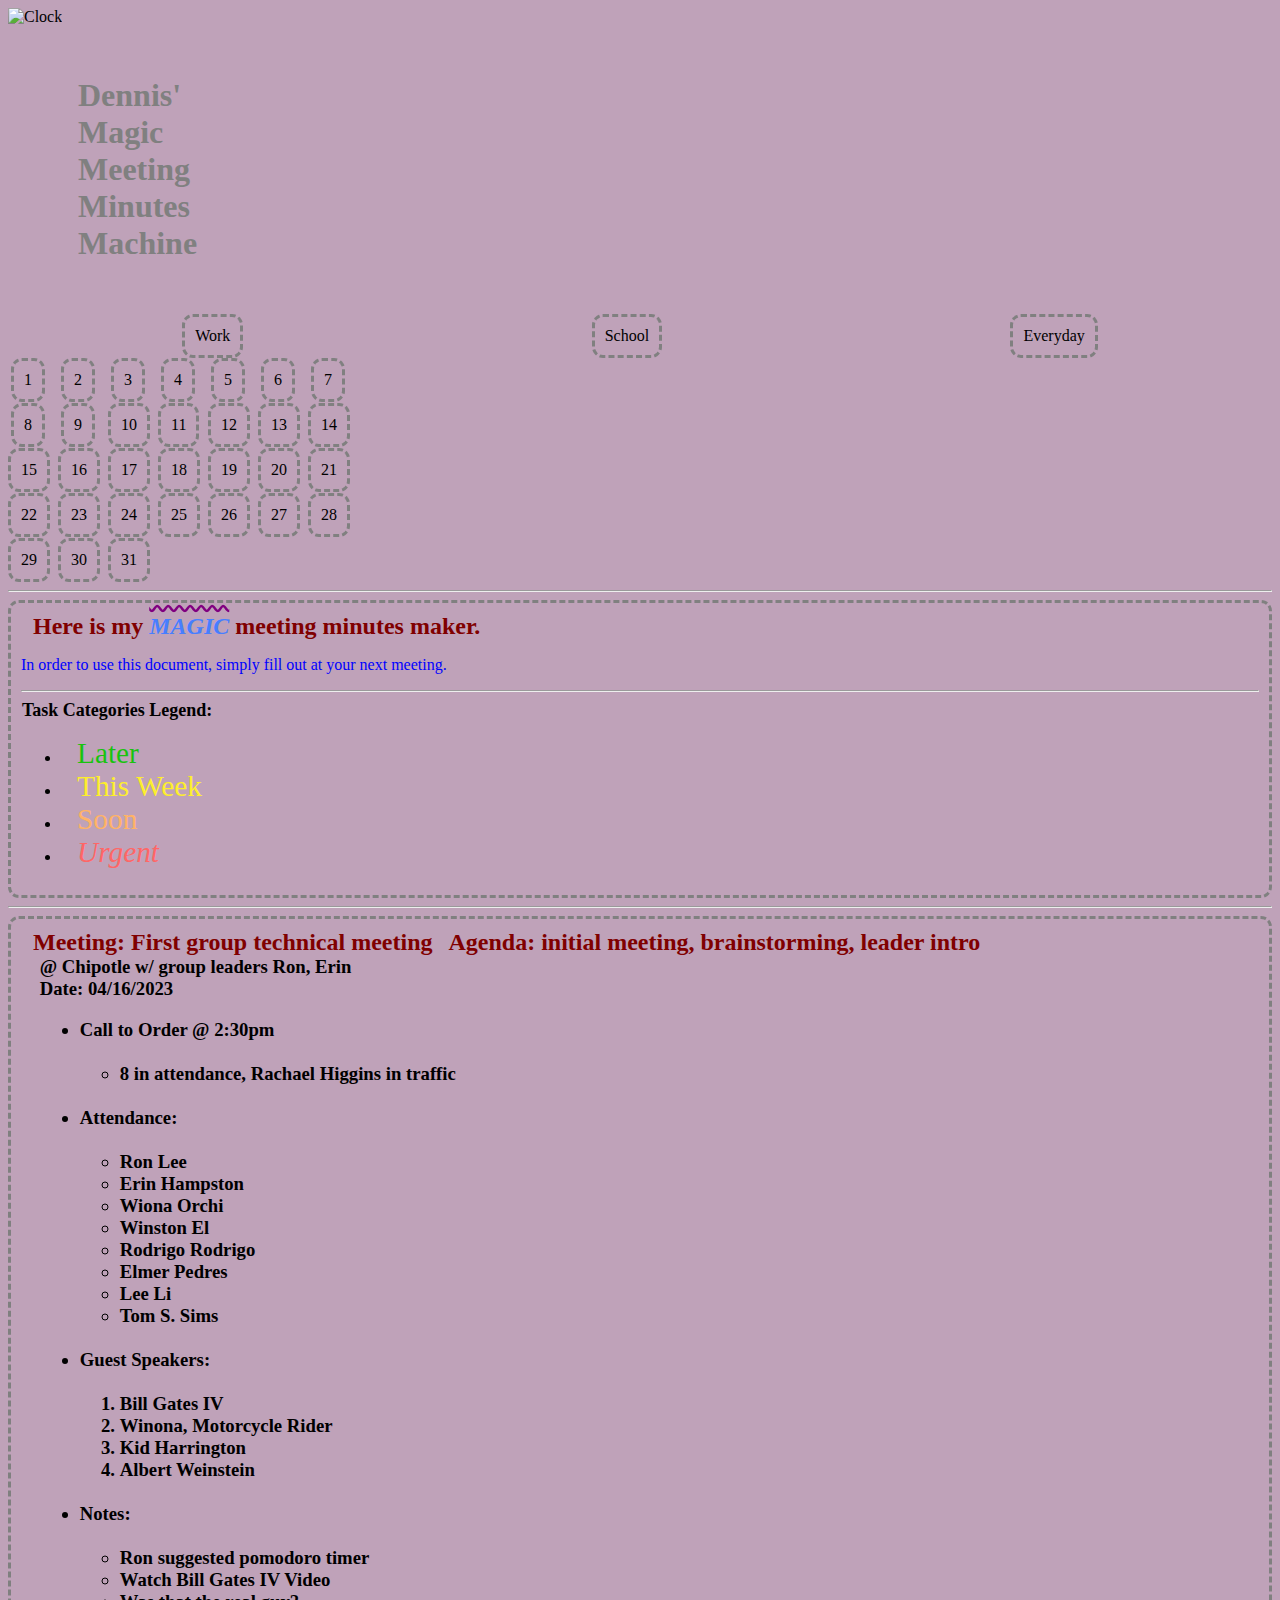
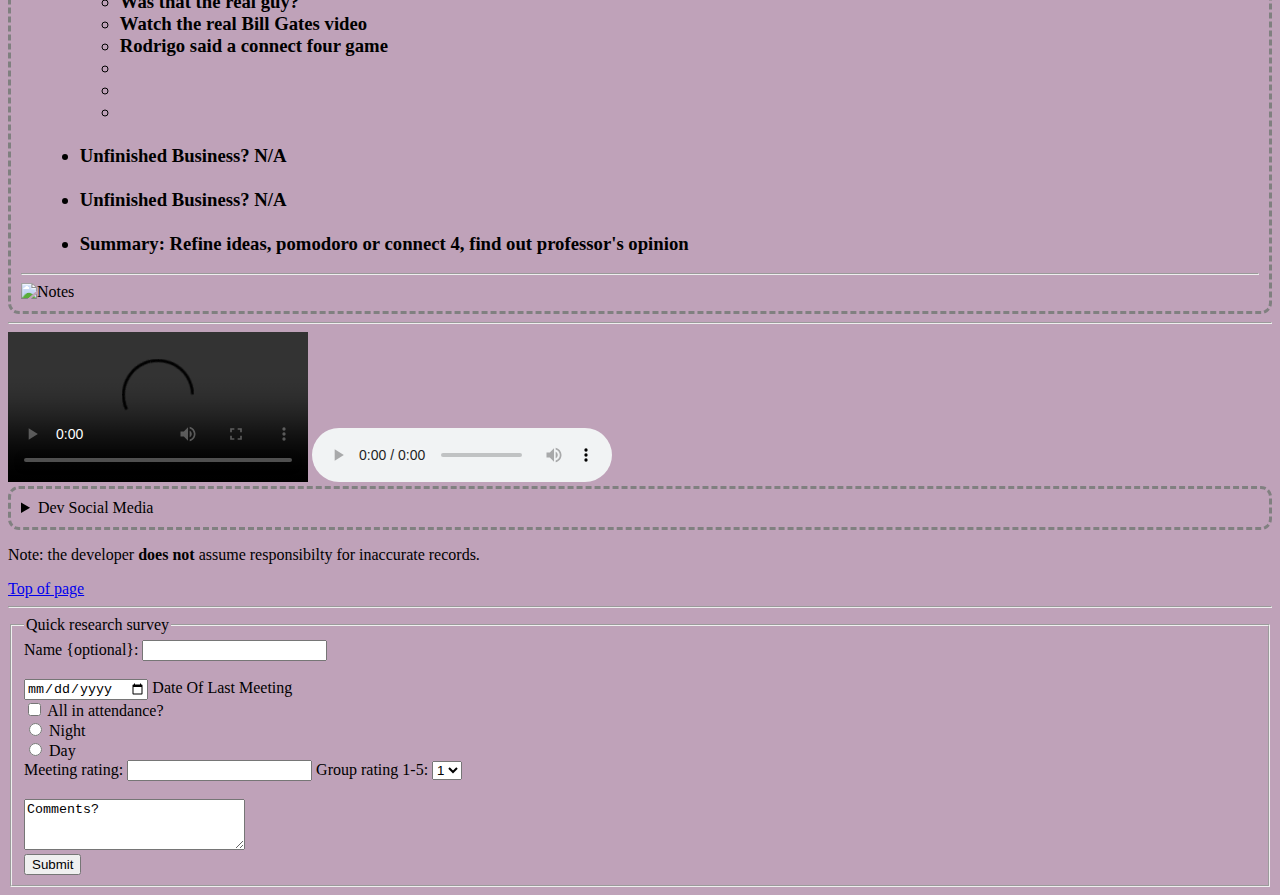
==== commit e7c5fcf8: "add flexbox and grid" ====
--- a/meet-min.html
+++ b/meet-min.html
@@ -3,6 +3,7 @@
    <head>
       <link rel="stylesheet" href="mystyle.css" />
       <style>
+
          body {
          background-color: rgb(191, 162, 185);
          }
@@ -10,6 +11,27 @@
 display: block;
 position: static;
          }
+         .flex-container {
+  display: flex;
+  flex-flow: row wrap;
+  flex-direction: row;
+  margin: auto;
+  justify-content: space-around;
+  align-items: stretch;
+}
+         .grid-container {
+         
+  display: grid;
+align-content: left;
+align-items: end;
+grid-template-columns: 40px 40px 40px 40px 40px 40px 40px;
+gap: 1px 10px;
+grid-column-start: 1;
+  grid-column-end: 3;
+
+
+
+}
          h1 {
          text-align: right;
          margin-left: 40px;
@@ -73,6 +95,46 @@
          <h1>
             <b><span style="color: gray;"> Dennis' Magic Meeting Minutes Machine </span></b>
          </h1>
+	<section class="flex-container">
+  <div>Work</div>
+  <div>School</div>
+  <div>Everyday</div>
+</section>
+
+<section class="grid-container">
+  <div class="grid-item">1</div>
+  <div class="grid-item">2</div>
+  <div class="grid-item">3</div>
+  <div class="grid-item">4</div>
+  <div class="grid-item">5</div>
+  <div class="grid-item">6</div>
+  <div class="grid-item">7</div>
+  <div class="grid-item">8</div>
+  <div class="grid-item">9</div>
+    <div class="grid-item">10</div>
+  <div class="grid-item">11</div>
+  <div class="grid-item">12</div>
+  <div class="grid-item">13</div>
+  <div class="grid-item">14</div>
+  <div class="grid-item">15</div>
+  <div class="grid-item">16</div>
+  <div class="grid-item">17</div>
+  <div class="grid-item">18</div>
+    <div class="grid-item">19</div>
+  <div class="grid-item">20</div>
+  <div class="grid-item">21</div>
+  <div class="grid-item">22</div>
+  <div class="grid-item">23</div>
+  <div class="grid-item">24</div>
+  <div class="grid-item">25</div>
+  <div class="grid-item">26</div>
+  <div class="grid-item">27</div>
+  <div class="grid-item">28</div>
+  <div class="grid-item">29</div>
+  <div class="grid-item">30</div>
+  <div class="grid-item">31</div>
+</section>
+
       </header>
       <hr />
       <main>
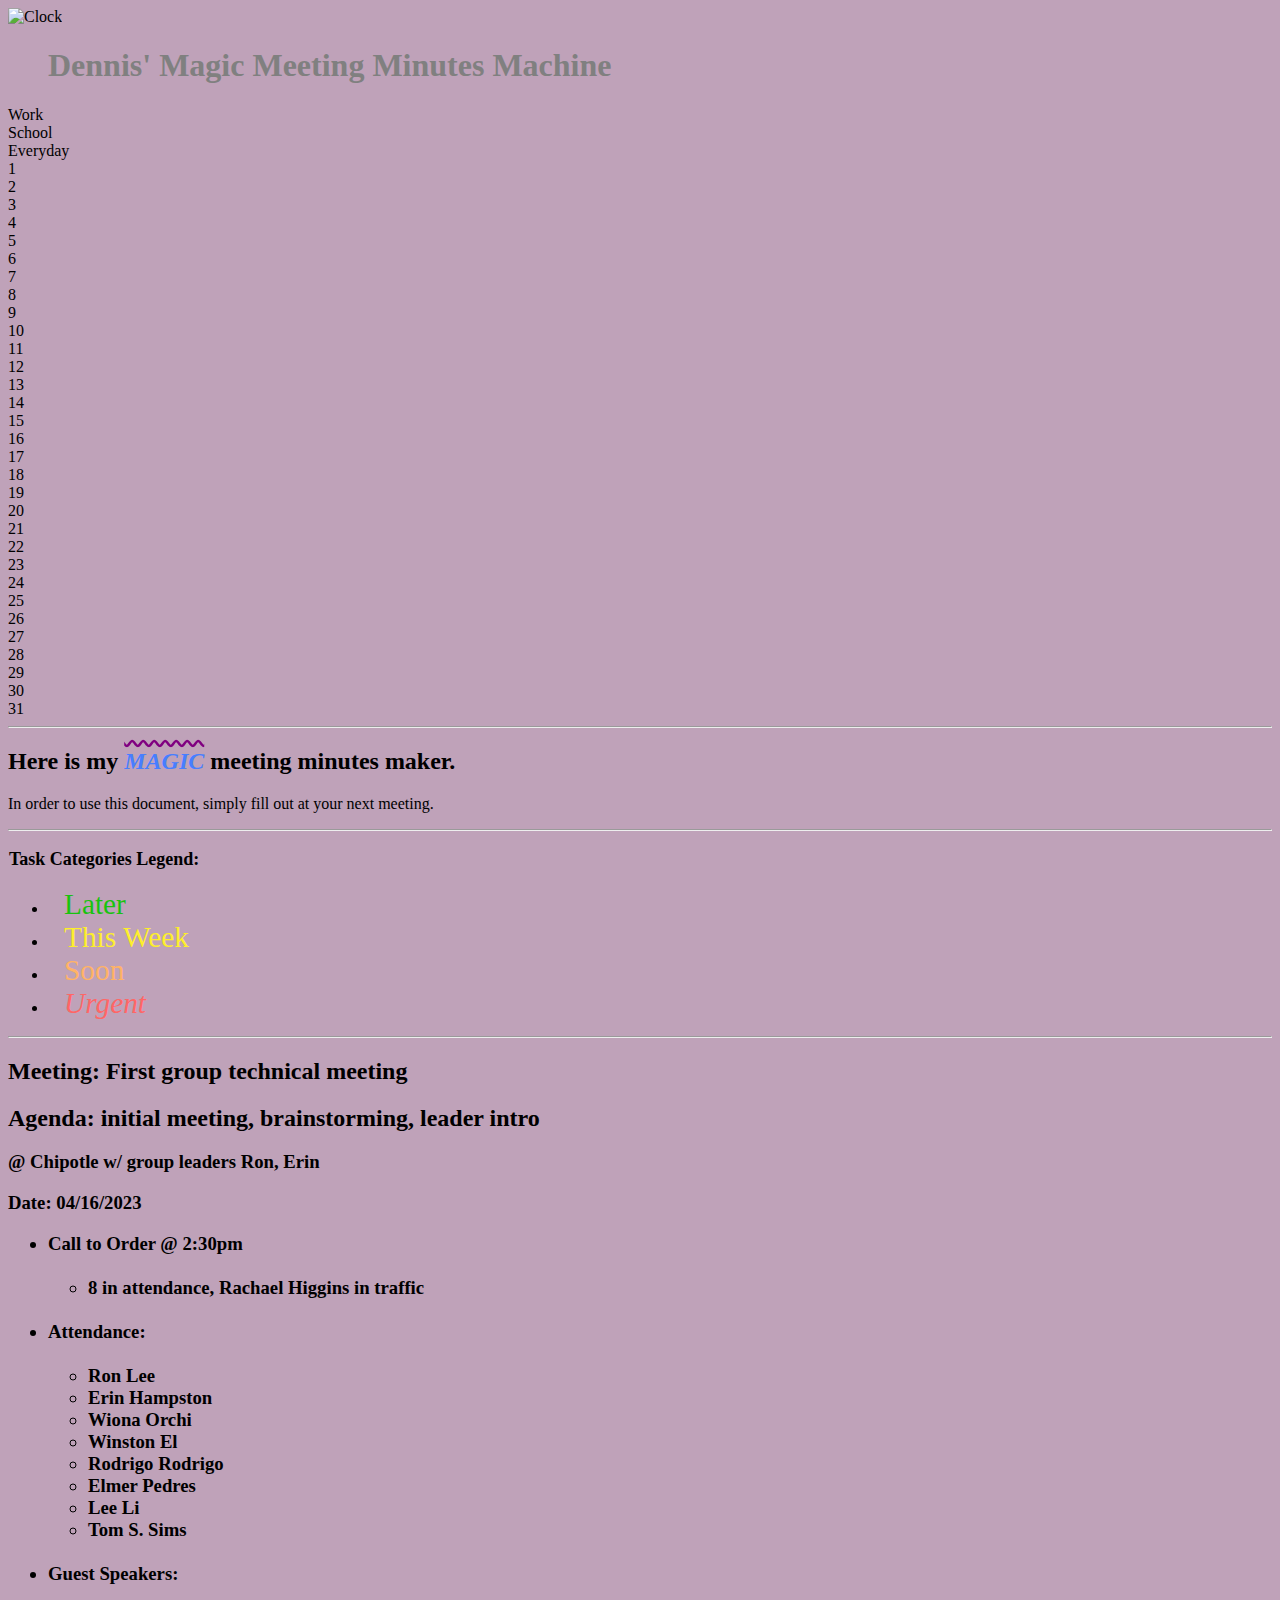
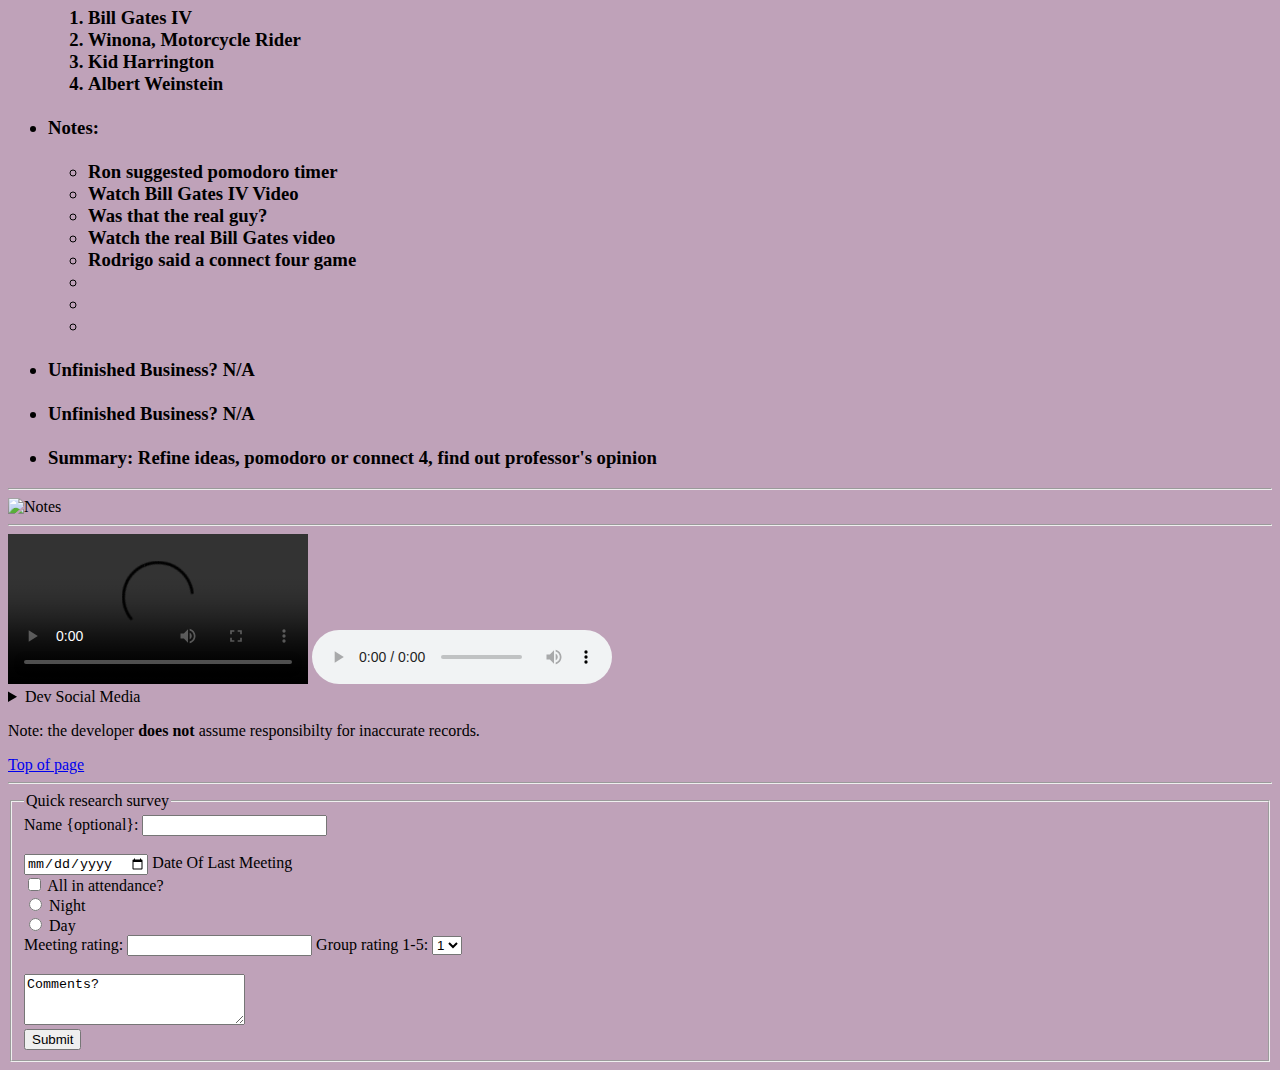
==== commit 6b1e210b: "format, added CSS to mystyle" ====
--- a/meet-min.html
+++ b/meet-min.html
@@ -3,82 +3,8 @@
    <head>
       <link rel="stylesheet" href="mystyle.css" />
       <style>
-
          body {
          background-color: rgb(191, 162, 185);
-         }
-         header {
-display: block;
-position: static;
-         }
-         .flex-container {
-  display: flex;
-  flex-flow: row wrap;
-  flex-direction: row;
-  margin: auto;
-  justify-content: space-around;
-  align-items: stretch;
-}
-         .grid-container {
-         
-  display: grid;
-align-content: left;
-align-items: end;
-grid-template-columns: 40px 40px 40px 40px 40px 40px 40px;
-gap: 1px 10px;
-grid-column-start: 1;
-  grid-column-end: 3;
-
-
-
-}
-         h1 {
-         text-align: right;
-         margin-left: 40px;
-         padding-left: 30px;
-         padding-right: 30px;
-         padding-top: 30px;
-         padding-bottom: 30px;
-         display: block;
-         max-width: 0%;
-         min-width: 0%;
-		position: sticky;
-        font-family: 'Vina Sans', cursive;
-         }
-         h2 {
-         color: maroon;
-         margin: 0ex 0ex 0ex 1ex;
-         padding: 0px 0px 0px 1px;
-         display: inline-block;
-         }
-         h3 {
-         margin-left: 1em;
-         margin-right: 0em;
-         margin-top: 0em;
-         margin-bottom: 0em;
-         }
-         p:first-child {
-  color: blue;
-}
-p:hover {
-  color: red;
-}
-h1:active {
-  box-shadow: 20px 20px 50px #fff555;
-}
-         div {
-         padding: 10px;
-         border-width: 3px;
- border-style: dashed;
- border-color: gray;
- border-radius: 11px;
-         margin: auto;
-         
-         @media (max-width: 900px) {
-  body {
-    background-color: orange;
-  }
-}
          }
       </style>
       <title>Meeting Minutes Generator</title>
@@ -95,46 +21,44 @@
          <h1>
             <b><span style="color: gray;"> Dennis' Magic Meeting Minutes Machine </span></b>
          </h1>
-	<section class="flex-container">
-  <div>Work</div>
-  <div>School</div>
-  <div>Everyday</div>
-</section>
-
-<section class="grid-container">
-  <div class="grid-item">1</div>
-  <div class="grid-item">2</div>
-  <div class="grid-item">3</div>
-  <div class="grid-item">4</div>
-  <div class="grid-item">5</div>
-  <div class="grid-item">6</div>
-  <div class="grid-item">7</div>
-  <div class="grid-item">8</div>
-  <div class="grid-item">9</div>
-    <div class="grid-item">10</div>
-  <div class="grid-item">11</div>
-  <div class="grid-item">12</div>
-  <div class="grid-item">13</div>
-  <div class="grid-item">14</div>
-  <div class="grid-item">15</div>
-  <div class="grid-item">16</div>
-  <div class="grid-item">17</div>
-  <div class="grid-item">18</div>
-    <div class="grid-item">19</div>
-  <div class="grid-item">20</div>
-  <div class="grid-item">21</div>
-  <div class="grid-item">22</div>
-  <div class="grid-item">23</div>
-  <div class="grid-item">24</div>
-  <div class="grid-item">25</div>
-  <div class="grid-item">26</div>
-  <div class="grid-item">27</div>
-  <div class="grid-item">28</div>
-  <div class="grid-item">29</div>
-  <div class="grid-item">30</div>
-  <div class="grid-item">31</div>
-</section>
-
+         <section class="flex-container">
+            <div>Work</div>
+            <div>School</div>
+            <div>Everyday</div>
+         </section>
+         <section class="grid-container">
+            <div class="grid-item">1</div>
+            <div class="grid-item">2</div>
+            <div class="grid-item">3</div>
+            <div class="grid-item">4</div>
+            <div class="grid-item">5</div>
+            <div class="grid-item">6</div>
+            <div class="grid-item">7</div>
+            <div class="grid-item">8</div>
+            <div class="grid-item">9</div>
+            <div class="grid-item">10</div>
+            <div class="grid-item">11</div>
+            <div class="grid-item">12</div>
+            <div class="grid-item">13</div>
+            <div class="grid-item">14</div>
+            <div class="grid-item">15</div>
+            <div class="grid-item">16</div>
+            <div class="grid-item">17</div>
+            <div class="grid-item">18</div>
+            <div class="grid-item">19</div>
+            <div class="grid-item">20</div>
+            <div class="grid-item">21</div>
+            <div class="grid-item">22</div>
+            <div class="grid-item">23</div>
+            <div class="grid-item">24</div>
+            <div class="grid-item">25</div>
+            <div class="grid-item">26</div>
+            <div class="grid-item">27</div>
+            <div class="grid-item">28</div>
+            <div class="grid-item">29</div>
+            <div class="grid-item">30</div>
+            <div class="grid-item">31</div>
+         </section>
       </header>
       <hr />
       <main>
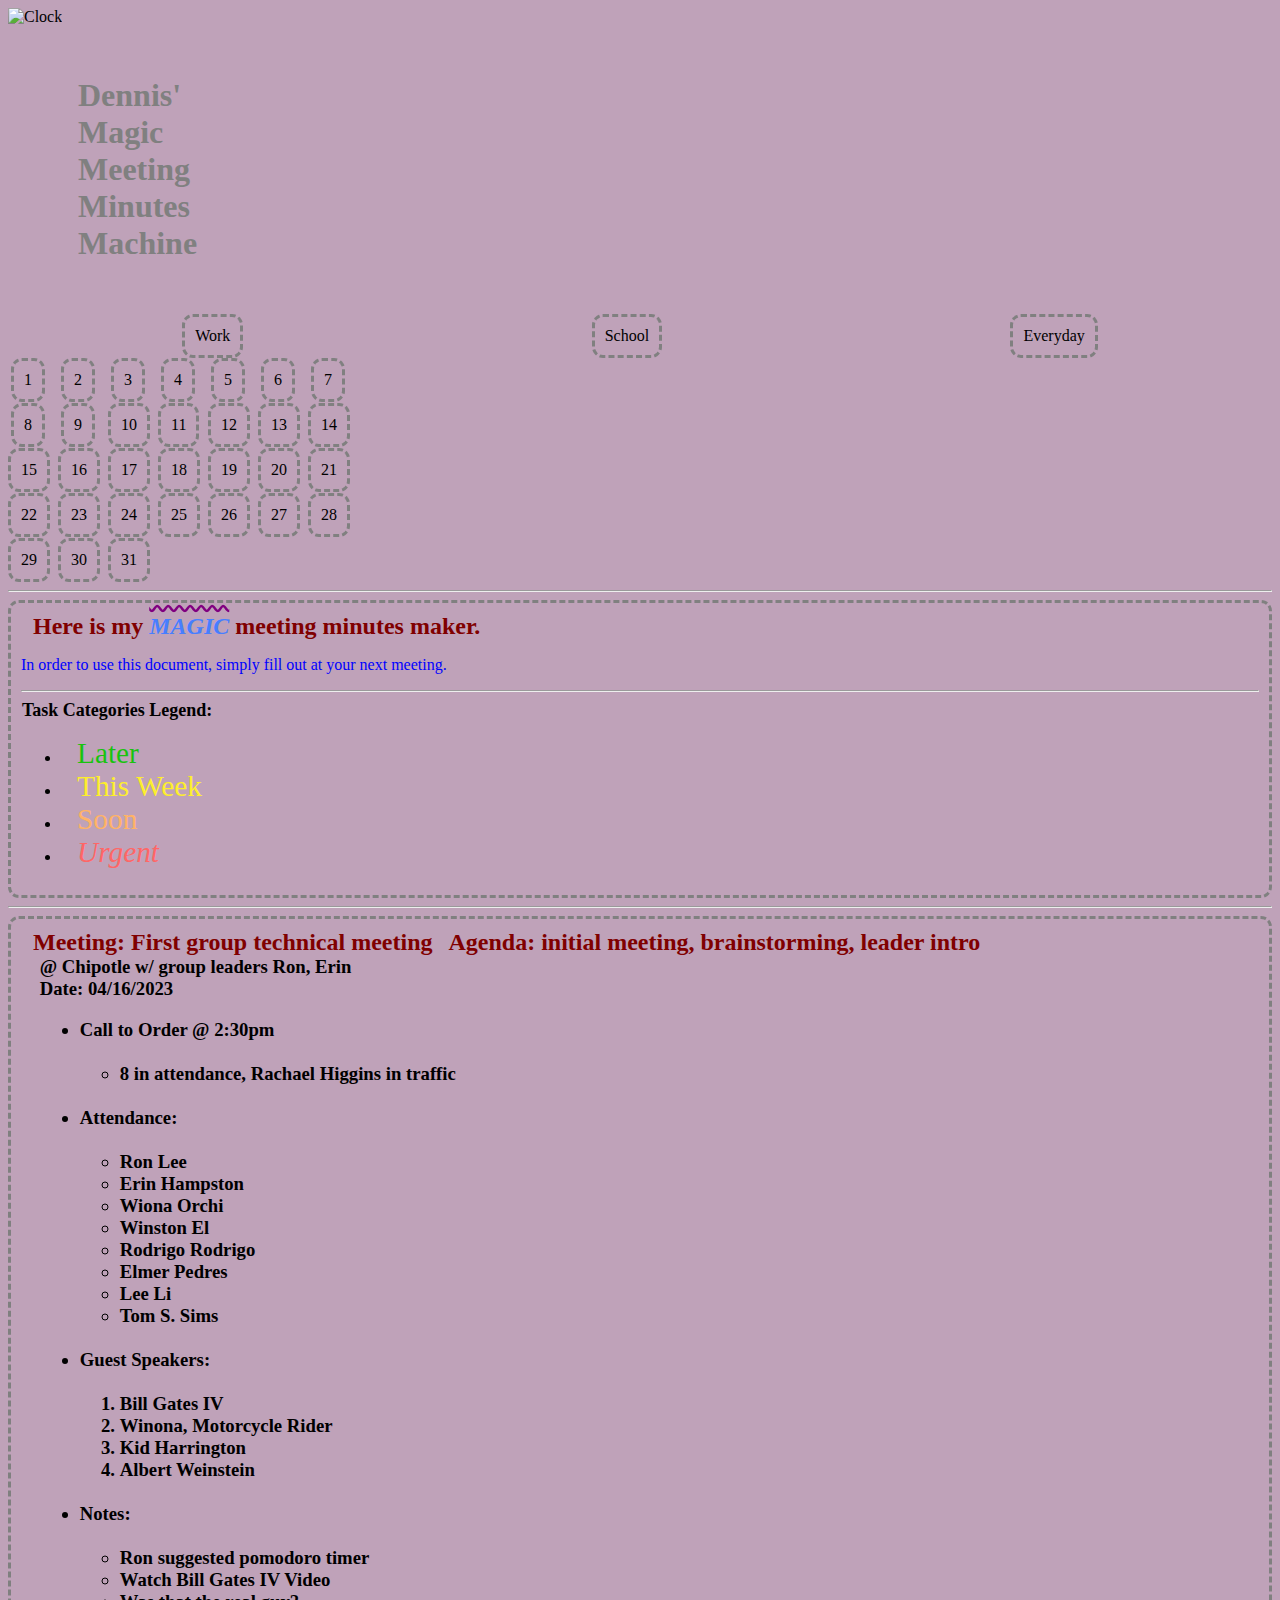
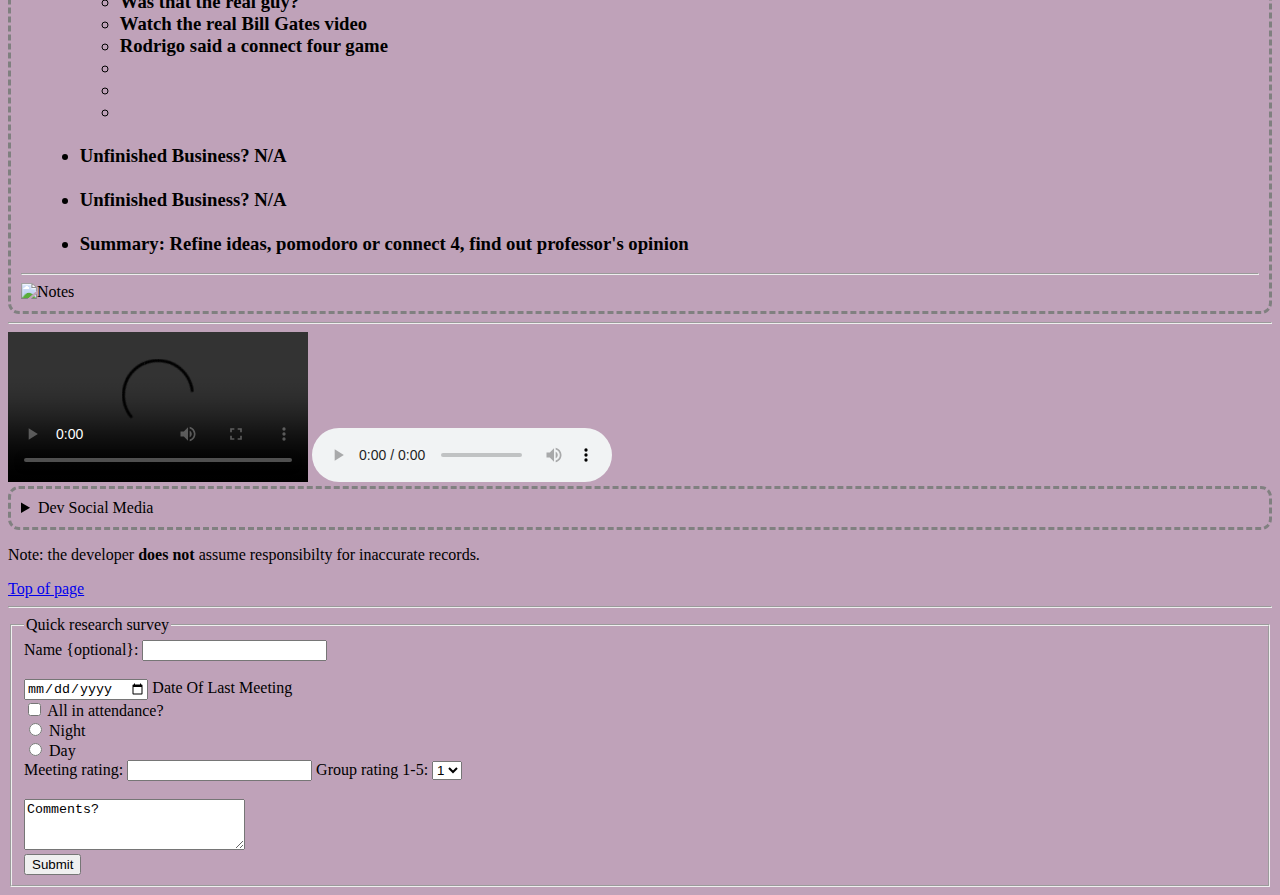
==== commit f9e38cd0: "fixed typo" ====
--- a/meet-min.html
+++ b/meet-min.html
@@ -1,7 +1,7 @@
 <!DOCTYPE html>
 <html lang="en">
    <head>
-      <link rel="stylesheet" href="mystyle.css" />
+      <link rel="stylesheet" href="mystyle.css">
       <style>
          body {
          background-color: rgb(191, 162, 185);
--- a/mystyle.css
+++ b/mystyle.css
@@ -1,4 +1,68 @@
-h1 {
-  color: maroon;
-  margin-left: 40px;
-}
+         header {
+         display: block;
+         position: static;
+         }
+         .flex-container {
+         display: flex;
+         flex-flow: row wrap;
+         flex-direction: row;
+         margin: auto;
+         justify-content: space-around;
+         align-items: stretch;
+         }
+         .grid-container {
+         display: grid;
+         align-content: left;
+         align-items: end;
+         grid-template-columns: 40px 40px 40px 40px 40px 40px 40px;
+         gap: 1px 10px;
+         grid-column-start: 1;
+         grid-column-end: 3;
+         }
+         h1 {
+         text-align: right;
+         margin-left: 40px;
+         padding-left: 30px;
+         padding-right: 30px;
+         padding-top: 30px;
+         padding-bottom: 30px;
+         display: block;
+         max-width: 0%;
+         min-width: 0%;
+         position: sticky;
+         font-family: 'Vina Sans', cursive;
+         }
+         h2 {
+         color: maroon;
+         margin: 0ex 0ex 0ex 1ex;
+         padding: 0px 0px 0px 1px;
+         display: inline-block;
+         }
+         h3 {
+         margin-left: 1em;
+         margin-right: 0em;
+         margin-top: 0em;
+         margin-bottom: 0em;
+         }
+         p:first-child {
+         color: blue;
+         }
+         p:hover {
+         color: red;
+         }
+         h1:active {
+         box-shadow: 20px 20px 50px #fff555;
+         }
+         div {
+         padding: 10px;
+         border-width: 3px;
+         border-style: dashed;
+         border-color: gray;
+         border-radius: 11px;
+         margin: auto;
+         @media (max-width: 900px) {
+         body {
+         background-color: orange;
+         }
+         }
+         }
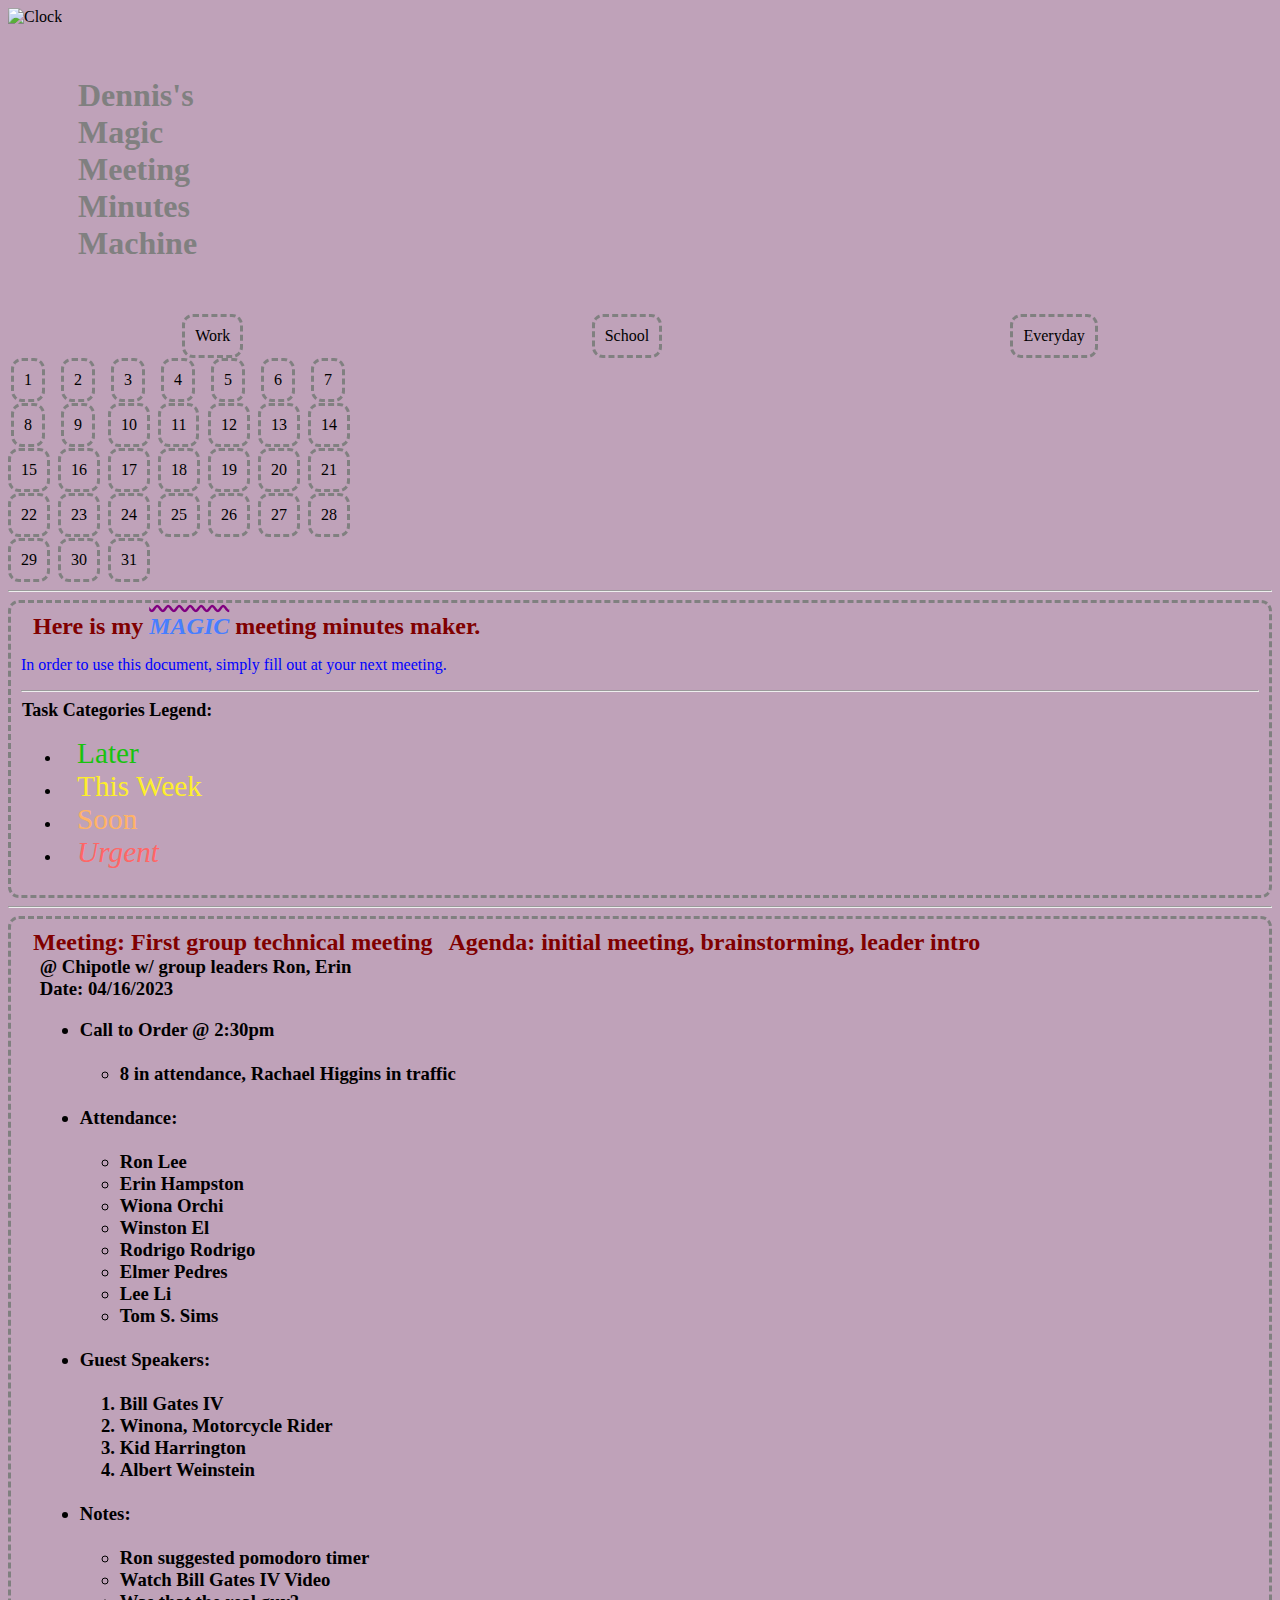
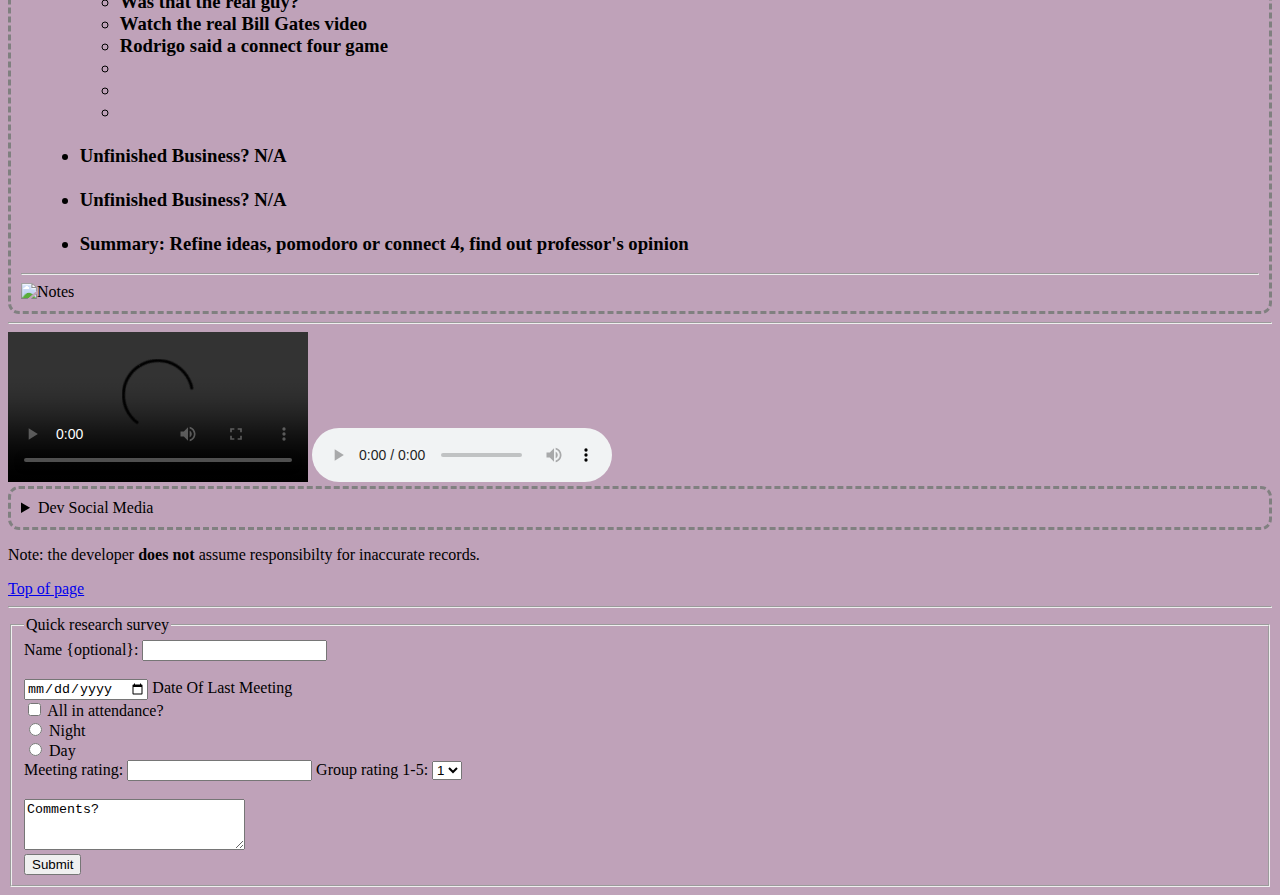
==== commit 24ab6403: "test pages" ====
--- a/meet-min.html
+++ b/meet-min.html
@@ -19,7 +19,7 @@
    <body>
       <header>
          <h1>
-            <b><span style="color: gray;"> Dennis' Magic Meeting Minutes Machine </span></b>
+            <b><span style="color: gray;"> Dennis's Magic Meeting Minutes Machine </span></b>
          </h1>
          <section class="flex-container">
             <div>Work</div>
